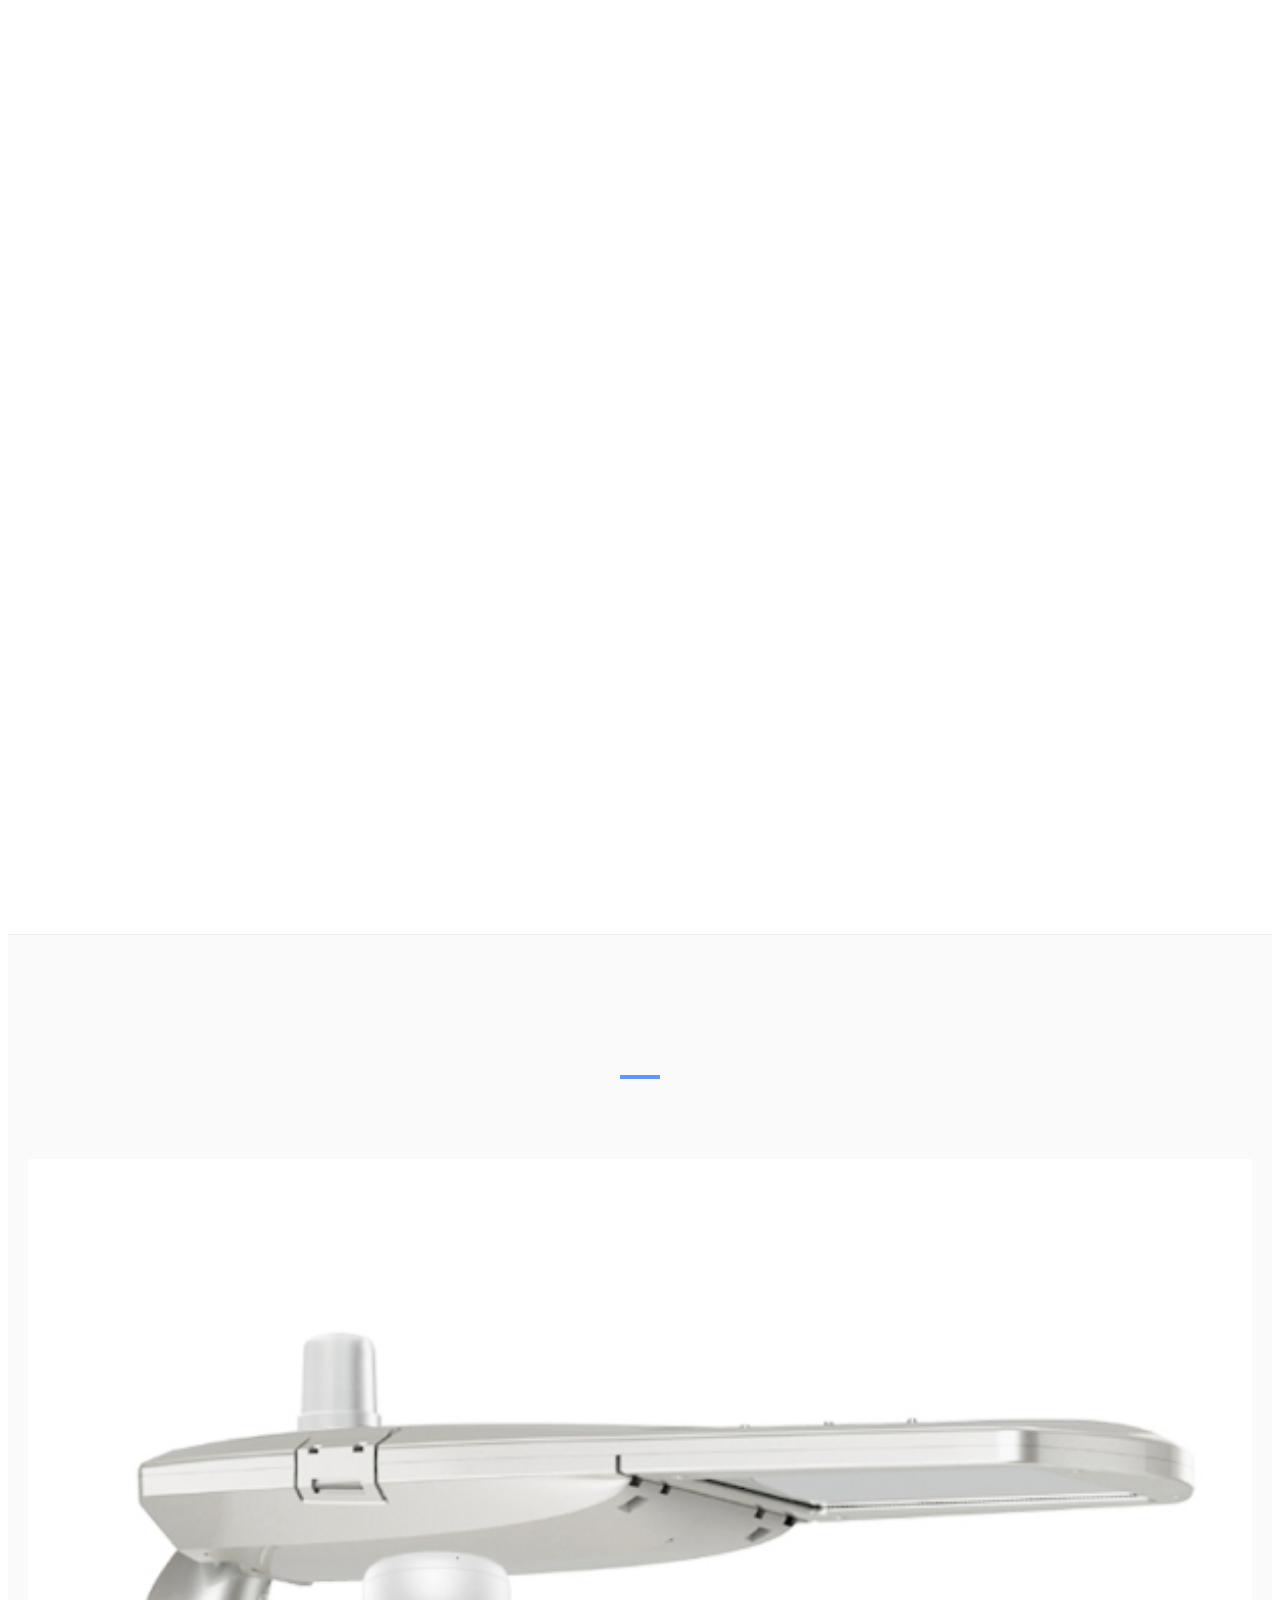
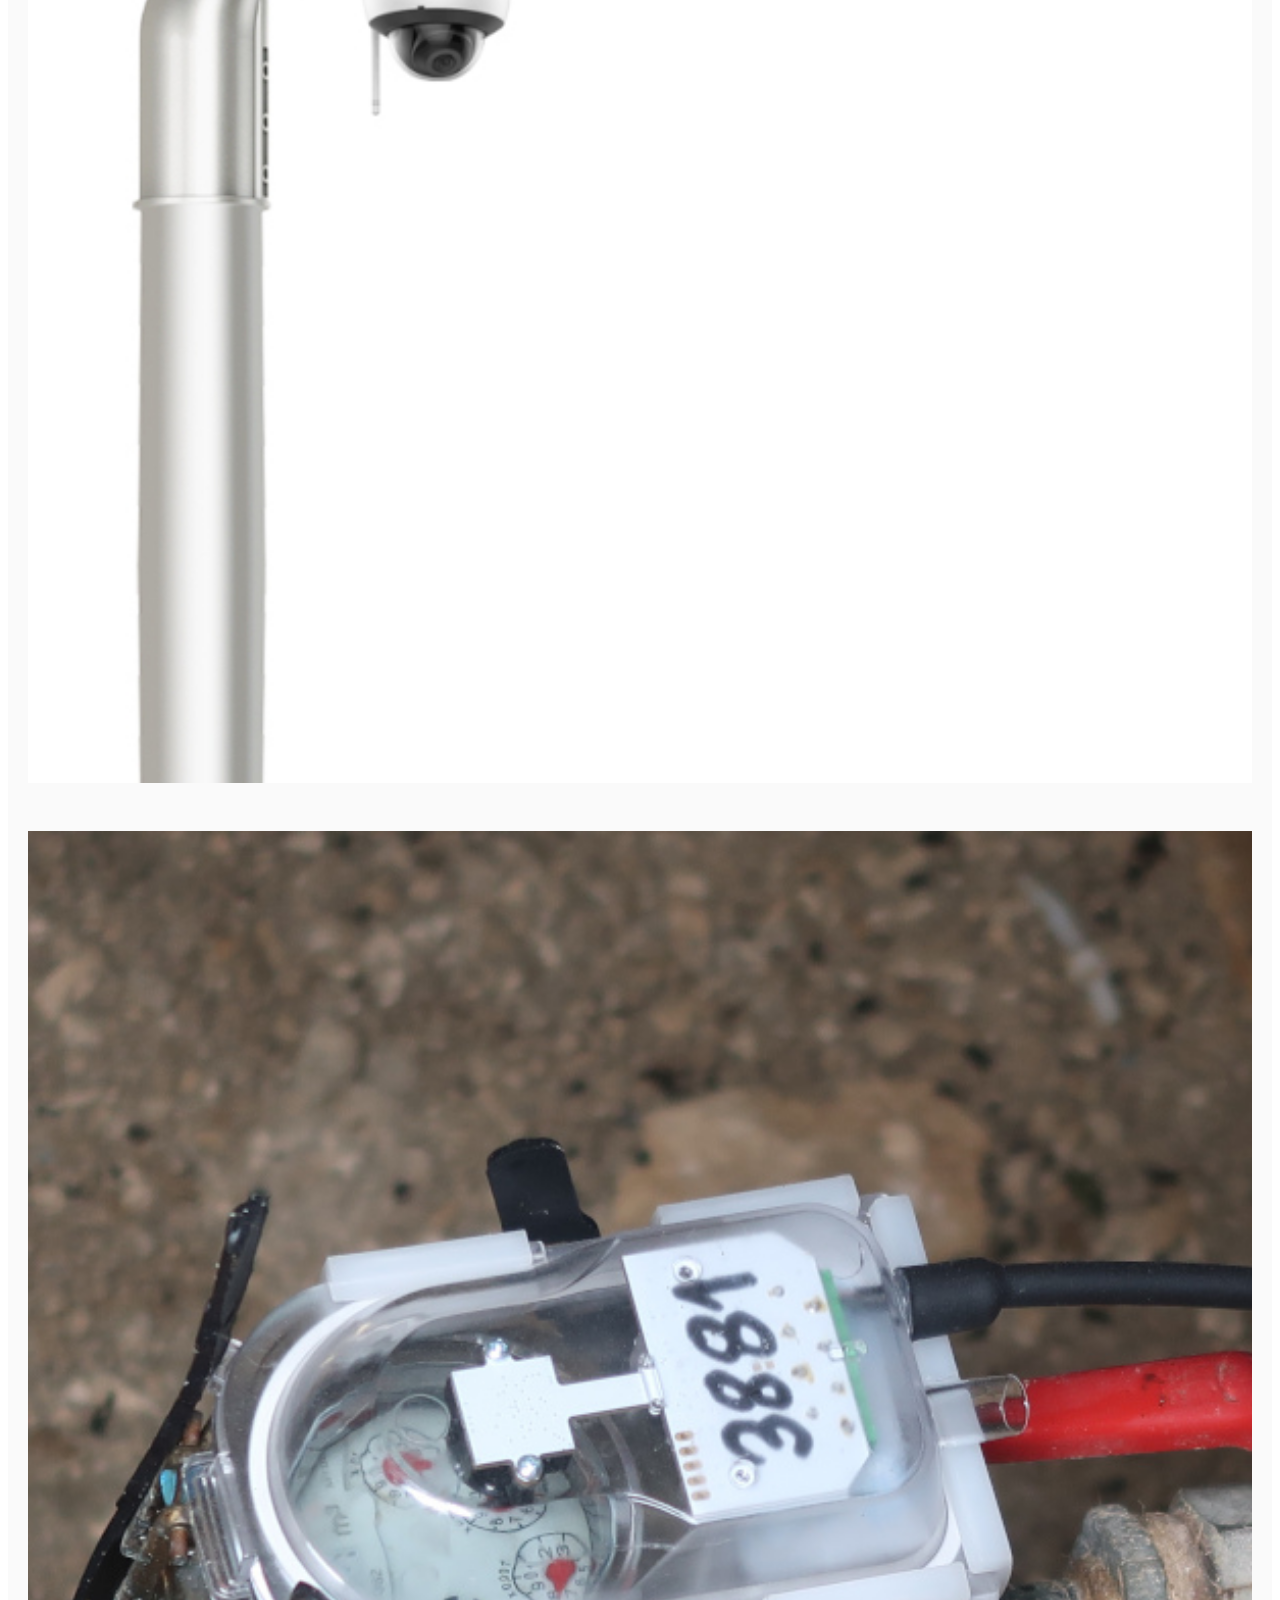
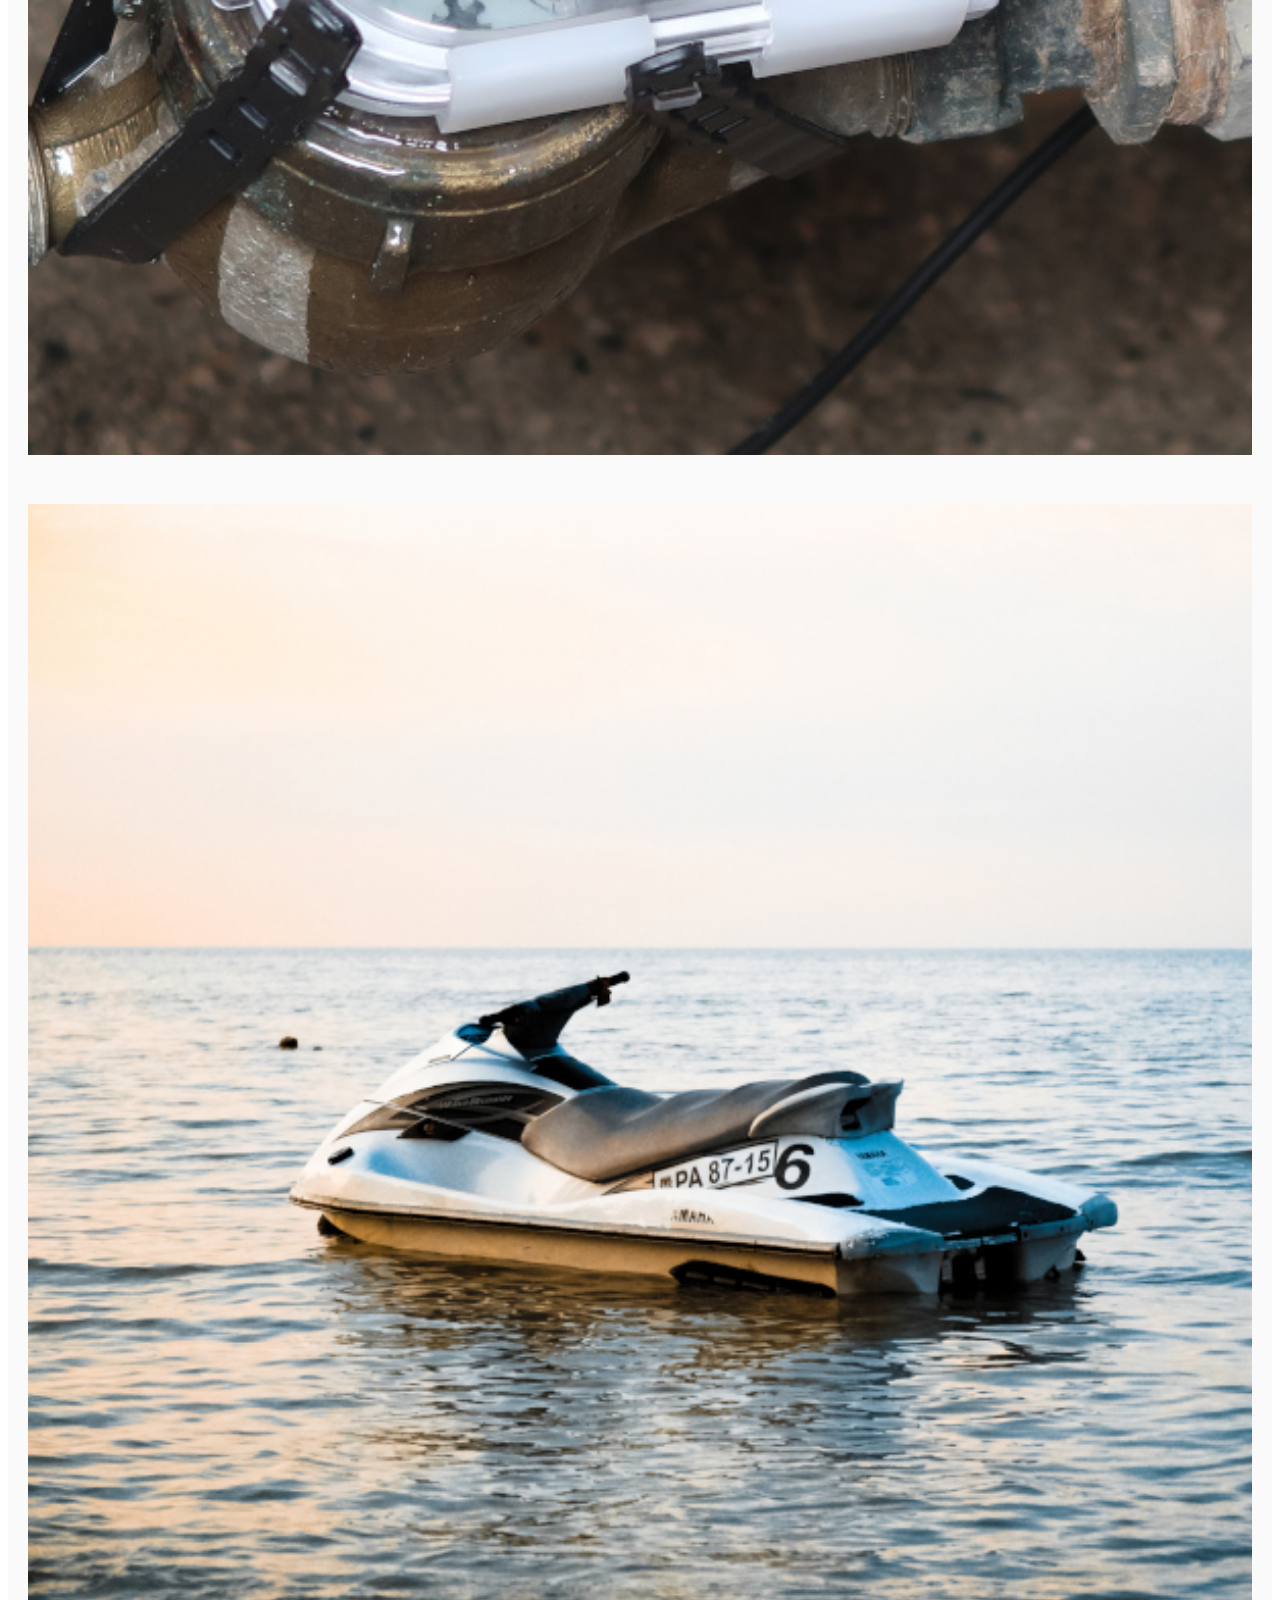
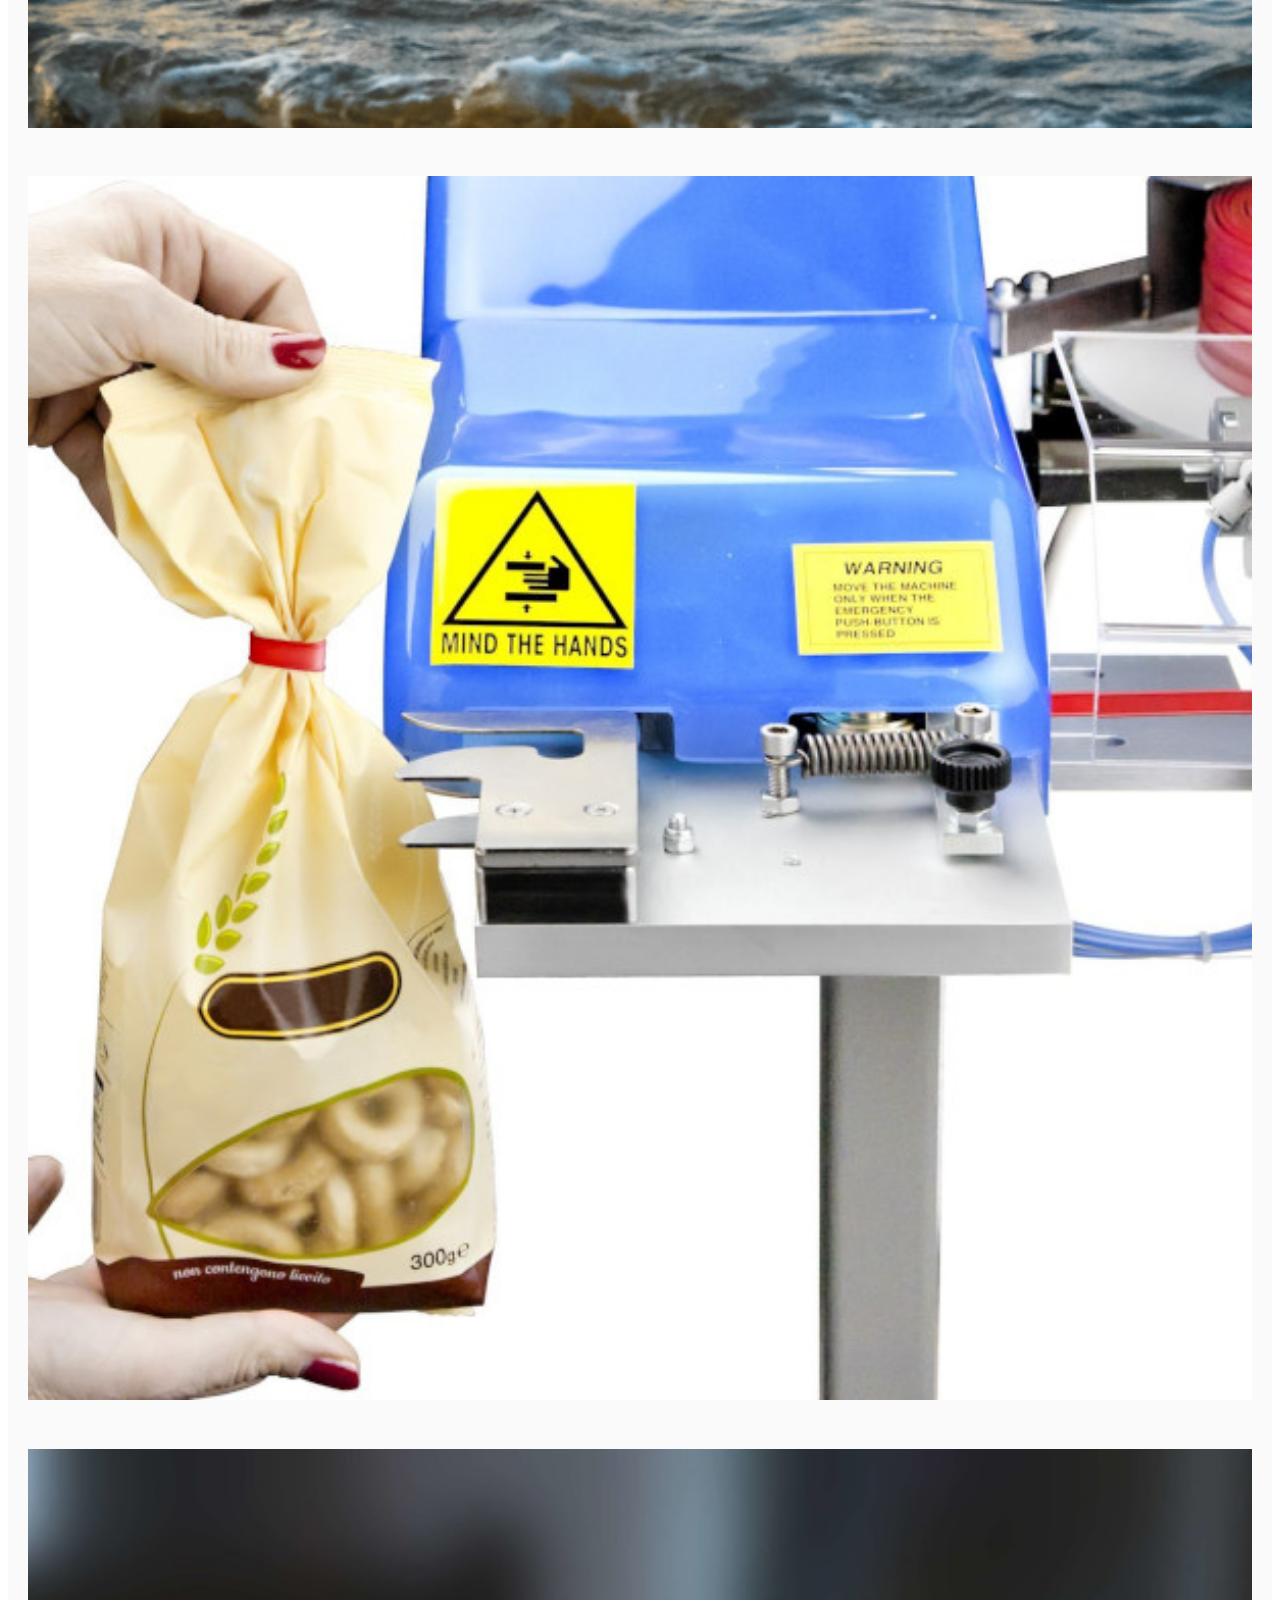
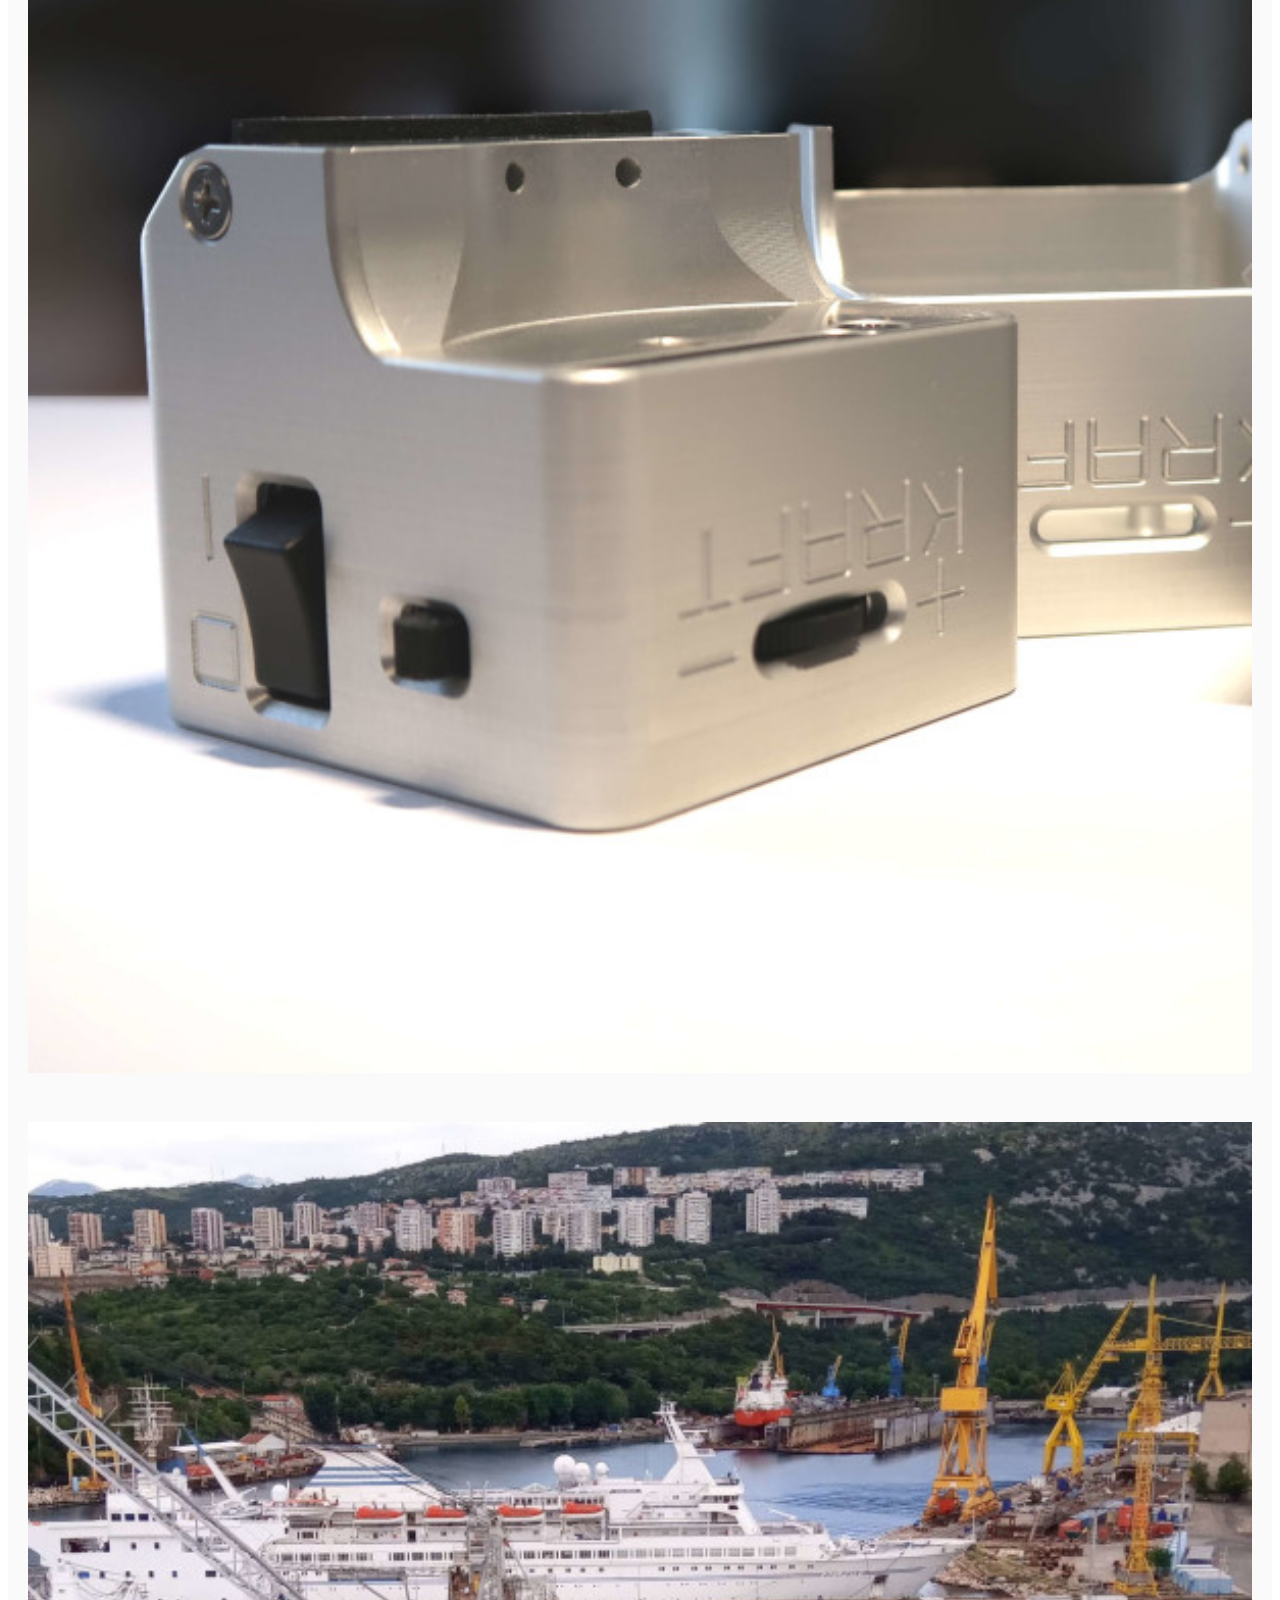
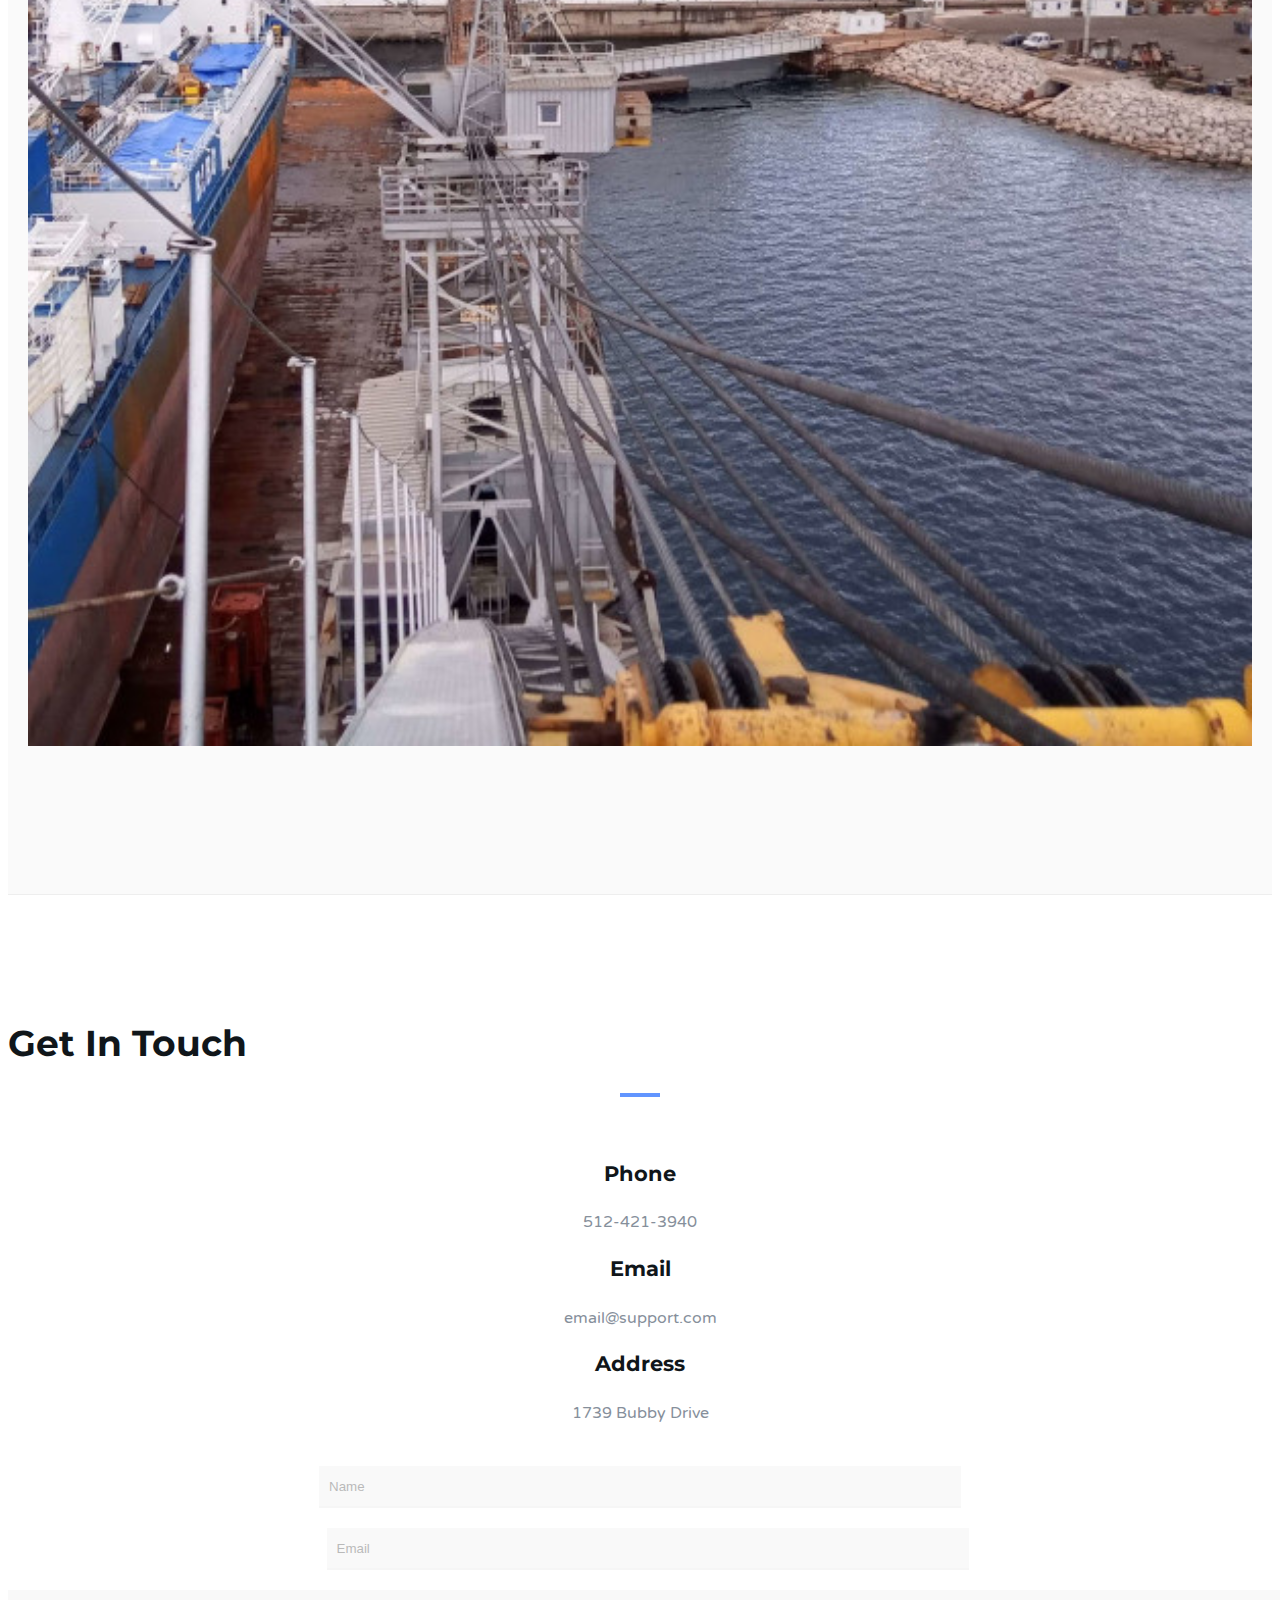
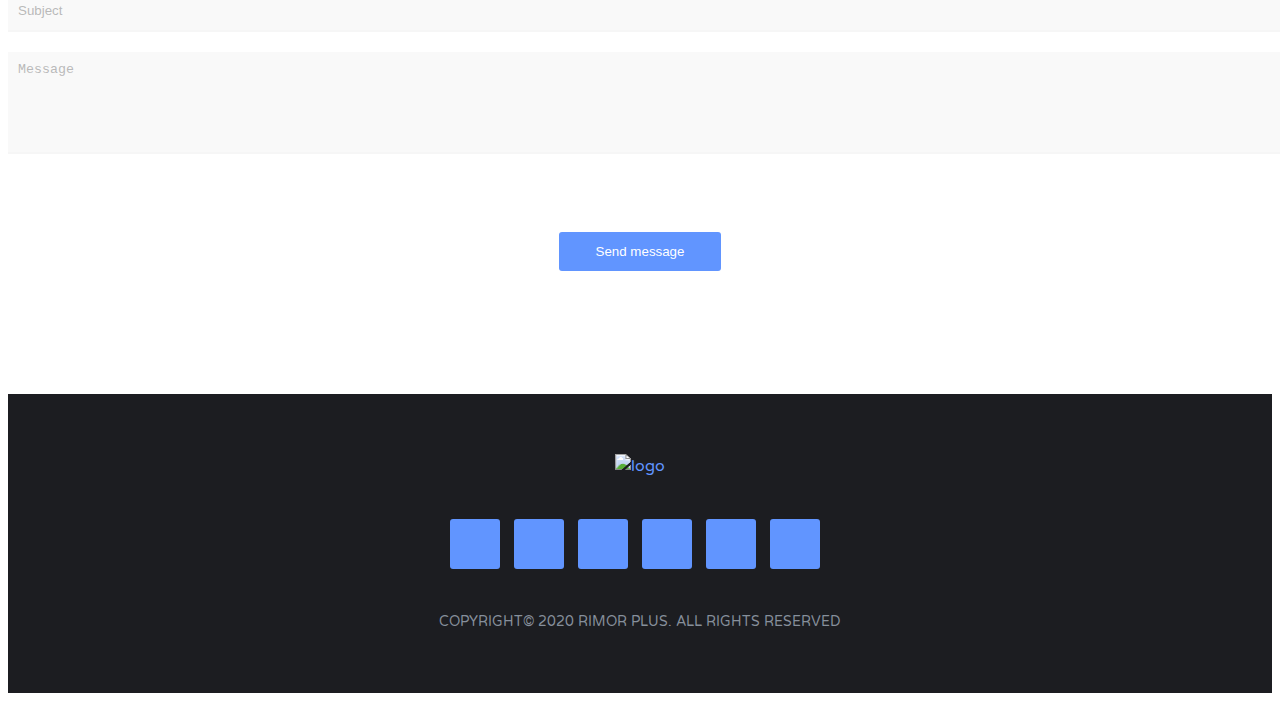
==== projects.html @ d194b01b "hotfix" ====
<!DOCTYPE html>
<html lang="en">

<head>
	<meta charset="utf-8">
	<meta http-equiv="X-UA-Compatible" content="IE=edge">
	<meta name="viewport" content="width=device-width, initial-scale=1">
	<!-- The above 3 meta tags *must* come first in the head; any other head content must come *after* these tags -->

	<title>Rimor plus ltd.</title>
	<meta name="description" lang="en" content="Electronical design, manufacturing and consulting company." />
	<meta http-equiv="Content-Language" content="en">
	<meta http-equiv="Content-Type" content="text/html; charset=utf-8" />

	<!-- Google font -->
	<link href="https://fonts.googleapis.com/css?family=Montserrat:400,700%7CVarela+Round" rel="stylesheet">

	<link rel="icon" href="img/rimorplus_logo_icon.png" type="image/png">

	<!-- Bootstrap -->
	<link type="text/css" rel="stylesheet" href="css/bootstrap.min.css" />
	<link rel="stylesheet" href="cookies-banner/cookiealert.css">

	<!-- Owl Carousel -->
	<link type="text/css" rel="stylesheet" href="css/owl.carousel.css" />
	<link type="text/css" rel="stylesheet" href="css/owl.theme.default.css" />

	<!-- Magnific Popup -->
	<link rel="stylesheet" href="css/font-awesome.min.css">

	<!-- Custom stlylesheet -->
	<link type="text/css" rel="stylesheet" href="css/style.css" />

	<!-- HTML5 shim and Respond.js for IE8 support of HTML5 elements and media queries -->
	<!-- WARNING: Respond.js doesn't work if you view the page via file:// -->
	<!--[if lt IE 9]>
		<script src="https://oss.maxcdn.com/html5shiv/3.7.3/html5shiv.min.js"></script>
		<script src="https://oss.maxcdn.com/respond/1.4.2/respond.min.js"></script>
	<![endif]-->
</head>

<body>
	<div class="alert alert-dismissible text-center cookiealert" role="alert">
		<div class="cookiealert-container">
				&#x1F36A; <span data-i18n="[html]cookies-banner"></span>

				<button type="button" class="btn btn-primary btn-sm acceptcookies" aria-label="Close" data-i18n="cookies-banner-agree">
				</button>
		</div>
	</div>
	<!-- Header -->
	<header id="home">
		<!-- Nav -->
		<nav id="nav" class="navbar nav-transparent">
			<div class="container">

				<div class="navbar-header">
					<!-- Logo -->
					<div class="navbar-brand">
						<a href="index.html">
							<img title="Rimor plus ltd." class="logo" src="img/logo-black-nav-2.png" alt="logo">
							<img title="Rimor plus ltd." class="logo-alt" src="img/logo-black-nav-2.png" alt="logo">
						</a>
					</div>
					<!-- /Logo -->

					<!-- Collapse nav button -->
					<div class="nav-collapse">
						<span></span>
					</div>
					<!-- /Collapse nav button -->
				</div>

				<!--  Main navigation  -->
				<ul class="main-nav nav navbar-nav navbar-right projects-nav">
					<li><a href="/index#home">Home</a></li>
					<li><a href="/index#service" data-i18n="navbar-services"></a></li>
					<li><a href="#projects" data-i18n="navbar-projects"></a></li>
					<li><a href="/index#about" data-i18n="navbar-about"></a></li>
					<li><a href="#contact" data-i18n="navbar-contact"></a></li>
				</ul>
				<!-- /Main navigation -->

			</div>
		</nav>
		<!-- /Nav -->

		<!-- home wrapper -->
		<div class="project-wrapper">
			<div class="container">
				<div class="row">

					<!-- home content -->
					<div class="col-md-12">
            <!-- LMS -->
            <div class="container project d-none" id="lms">

              <!-- Row -->
              <div class="row">

                <!-- why choose us content -->
                <div class="col-md-6">
                  <div class="section-header">
                    <h2 class="title" data-i18n="projects-1-title"></h2>
                  </div>
                  <p data-i18n="projects-1-text-1" class="sm-margin-top"></p>
                  <p data-i18n="projects-1-text-2" class="sm-margin-top"></p>
                  <a class="sm-margin-top" data-i18n="projects-show-more" href="#projects"></a>
                </div>
                <!-- /why choose us content -->

                <!-- About slider -->
                <div class="col-md-6">
                  <div id="lms-slider" class="owl-carousel owl-theme">
                    <img class="img-responsive img-projects" src="./img/projects/lms_1.png">
                    <img class="img-responsive img-projects" src="./img/projects/lms_2.png">
                  </div>
                </div>
                <!-- /About slider -->
              </div>
              <!-- /Row -->

            </div>
            <!-- /LMS -->

            <!-- SOB -->
            <div class="container project d-none" id="sob">

              <!-- Row -->
              <div class="row">

                <!-- why choose us content -->
                <div class="col-md-6">
                  <div class="section-header">
                    <h2 class="title" data-i18n="projects-2-title"></h2>
                  </div>
                  <p data-i18n="projects-2-text-1" class="sm-margin-top"></p>
                  <p data-i18n="projects-2-text-2" class="sm-margin-top"></p>
                  <a class="sm-margin-top" data-i18n="projects-show-more" href="#projects"></a>
                </div>
                <!-- /why choose us content -->

                <!-- About slider -->
                <div class="col-md-6">
                  <div id="sob-slider" class="owl-carousel owl-theme">
                    <img class="img-responsive img-projects" src="./img/projects/sob_1.png">
                    <img class="img-responsive img-projects" src="./img/projects/sob_2.png">
                  </div>
                </div>
                <!-- /About slider -->

              </div>
              <!-- /Row -->

            </div>
            <!-- /SOB -->

            <!-- OTOTRAK -->
            <div class="container project d-none" id="ototrak">

              <!-- Row -->
              <div class="row">

                <!-- why choose us content -->
                <div class="col-md-6">
                  <div class="section-header">
                    <h2 class="title" data-i18n="projects-3-title"></h2>
                  </div>
                  <p data-i18n="projects-3-text-1" class="sm-margin-top"></p>
                  <p data-i18n="projects-3-text-2" class="sm-margin-top"></p>
                  <a class="sm-margin-top" data-i18n="projects-show-more" href="#projects"></a>
                </div>
                <!-- /why choose us content -->

                <!-- About slider -->
                <div class="col-md-6">
                  <div id="ototrak-slider" class="owl-carousel owl-theme">
                    <img class="img-responsive img-projects" src="./img/projects/ototrak_1.jpg">
                    <img class="img-responsive img-projects" src="./img/projects/ototrak_2.png">
                  </div>
                </div>
                <!-- /About slider -->

              </div>
              <!-- /Row -->

            </div>
            <!-- /OTOTRAK -->

            <!-- Packaging machine -->
            <div class="container project d-none" id="packaging_machine">

              <!-- Row -->
              <div class="row">

                <!-- why choose us content -->
                <div class="col-md-6">
                  <div class="section-header">
                    <h2 class="title" data-i18n="projects-4-title"></h2>
                  </div>
                  <p data-i18n="projects-4-text-1" class="sm-margin-top"></p>
                  <p data-i18n="projects-4-text-2" class="sm-margin-top"></p>
                  <a class="sm-margin-top" data-i18n="projects-show-more" href="#projects"></a>
                </div>
                <!-- /why choose us content -->

                <!-- About slider -->
                <div class="col-md-6">
                  <div id="packaging_machine-slider" class="owl-carousel owl-theme">
                    <img class="img-responsive img-projects" src="./img/projects/packaging_machine_1.jpg">
                    <img class="img-responsive img-projects" src="./img/projects/packaging_machine_2.jpg">
                  </div>
                </div>
                <!-- /About slider -->

              </div>
              <!-- /Row -->

            </div>
            <!-- /Packaging machine -->

            <!-- MTV -->
            <div class="container project d-none" id="mtv">

              <!-- Row -->
              <div class="row">

                <!-- why choose us content -->
                <div class="col-md-6">
                  <div class="section-header">
                    <h2 class="title" data-i18n="projects-6-title"></h2>
                  </div>
                  <p data-i18n="projects-6-text-1" class="sm-margin-top"></p>
                  <p data-i18n="projects-6-text-2" class="sm-margin-top"></p>
                  <a class="sm-margin-top" data-i18n="projects-show-more" href="#projects"></a>
                </div>
                <!-- /why choose us content -->

                <!-- About slider -->
                <div class="col-md-6">
                  <div id="mtv-slider" class="owl-carousel owl-theme">
                    <img class="img-responsive img-projects" src="./img/projects/mtv_1.jpg">
                    <img class="img-responsive img-projects" src="./img/projects/mtv_2.jpg">
                  </div>
                </div>
                <!-- /About slider -->

              </div>
              <!-- /Row -->

            </div>
            <!-- /MTV -->

            <!-- INDUSTRY -->
            <div class="container project d-none" id="industry">

              <!-- Row -->
              <div class="row">

                <!-- why choose us content -->
                <div class="col-md-6">
                  <div class="section-header">
                    <h2 class="title" data-i18n="projects-6-title"></h2>
                  </div>
                  <p data-i18n="projects-6-text-1" class="sm-margin-top"></p>
                  <p data-i18n="projects-6-text-2" class="sm-margin-top"></p>
                  <a class="sm-margin-top" data-i18n="projects-show-more" href="#projects"></a>
                </div>
                <!-- /why choose us content -->

                <!-- About slider -->
                <div class="col-md-6">
                  <div id="industry-slider" class="owl-carousel owl-theme">
                    <img class="img-responsive img-projects" src="./img/projects/industry_1.jpg">
										<img class="img-responsive img-projects" src="./img/projects/industry_2.jpg">
										<img class="img-responsive img-projects" src="./img/projects/industry_3.jpg">
                  </div>
                </div>
                <!-- /About slider -->

              </div>
              <!-- /Row -->

						</div>
						<!-- /INDUSTRY -->
					</div>
					<!-- /home content -->

				</div>
			</div>
		</div>
		<!-- /home wrapper -->

	</header>
	<!-- /Header -->

	<!-- Portfolio -->
	<div id="projects" class="section md-padding bg-grey">

		<!-- Container -->
		<div class="container">

			<!-- Row -->
			<div class="row">

				<!-- Section header -->
				<div class="section-header text-center">
					<h2 class="title" data-i18n="projects-title"></h2>
				</div>
				<!-- /Section header -->

				<!-- Work -->
				<div class="col-md-4 col-xs-12 work">
					<img class="img-responsive" src="./img/projects/lms_landing.jpg" alt="">
					<div class="overlay"></div>
					<div class="work-content">
						<span data-i18n="projects-1-title"></span>
						<h3 data-i18n="projects-1-subtitle"></h3>
						<div class="project-link work-link">
							<a onclick="changeProject('lms')"><i class="fa fa-external-link"></i></a>
						</div>
					</div>
				</div>
				<!-- /Work -->

				<!-- Work -->
				<div class="col-md-4 col-xs-12 work">
					<img class="img-responsive" src="./img/projects/sob_landing_1.JPG" alt="">
					<div class="overlay"></div>
					<div class="work-content">
						<span data-i18n="projects-2-title"></span>
						<h3 data-i18n="projects-2-subtitle"></h3>
						<div class="project-link work-link">
							<a onclick="changeProject('sob')"><i class="fa fa-external-link"></i></a>
						</div>
					</div>
				</div>
				<!-- /Work -->

				<!-- Work -->
				<div class="col-md-4 col-xs-12 work">
					<img class="img-responsive" src="./img/projects/ototrak_landing_2_1.jpg" alt="">
					<div class="overlay"></div>
					<div class="work-content">
						<span data-i18n="projects-3-title"></span>
						<h3 data-i18n="projects-3-subtitle"></h3>
						<div class="project-link work-link">
							<a onclick="changeProject('ototrak')"><i class="fa fa-external-link"></i></a>
						</div>
					</div>
				</div>
				<!-- /Work -->

				<!-- Work -->
				<div class="col-md-4 col-xs-12 work">
					<img class="img-responsive" src="./img/projects/packaging_machine_landing_1.jpg" alt="">
					<div class="overlay"></div>
					<div class="work-content">
						<span data-i18n="projects-4-title"></span>
						<h3 data-i18n="projects-4-subtitle"></h3>
						<div class="project-link work-link">
							<a onclick="changeProject('packaging_machine')"><i class="fa fa-external-link"></i></a>
						</div>
					</div>
				</div>
				<!-- /Work -->

				<!-- Work -->
				<div class="col-md-4 col-xs-12 work">
					<img class="img-responsive" src="./img/projects/mtv_landing_1.JPG" alt="">
					<div class="overlay"></div>
					<div class="work-content">
						<span data-i18n="projects-5-title"></span>
						<h3 data-i18n="projects-5-subtitle"></h3>
						<div class="project-link work-link">
							<a onclick="changeProject('mtv')"><i class="fa fa-external-link"></i></a>
						</div>
					</div>
				</div>
				<!-- /Work -->

				<!-- Work -->
				<div class="col-md-4 col-xs-12 work">
					<img class="img-responsive" src="./img/projects/industry_landing_1_1.jpg" alt="">
					<div class="overlay"></div>
					<div class="work-content">
						<span data-i18n="projects-6-title"></span>
						<h3 data-i18n="projects-6-subtitle"></h3>
						<div class="project-link work-link">
							<a onclick="changeProject('industry')"><i class="fa fa-external-link"></i></a>
						</div>
					</div>
				</div>
				<!-- /Work -->

			</div>
			<!-- /Row -->

		</div>
		<!-- /Container -->

	</div>
	<!-- /Portfolio -->

	<!-- Contact -->
	<div id="contact" class="section md-padding">

		<!-- Container -->
		<div class="container">

			<!-- Row -->
			<div class="row">

				<!-- Section-header -->
				<div class="section-header text-center">
					<h2 class="title">Get in touch</h2>
				</div>
				<!-- /Section-header -->

				<!-- contact -->
				<div class="col-sm-4">
					<div class="contact">
						<i class="fa fa-phone"></i>
						<h3>Phone</h3>
						<p>512-421-3940</p>
					</div>
				</div>
				<!-- /contact -->

				<!-- contact -->
				<div class="col-sm-4">
					<div class="contact">
						<i class="fa fa-envelope"></i>
						<h3>Email</h3>
						<p>email@support.com</p>
					</div>
				</div>
				<!-- /contact -->

				<!-- contact -->
				<div class="col-sm-4">
					<div class="contact">
						<i class="fa fa-map-marker"></i>
						<h3>Address</h3>
						<p>1739 Bubby Drive</p>
					</div>
				</div>
				<!-- /contact -->

				<!-- contact form -->
				<div class="col-md-8 col-md-offset-2">
					<form class="contact-form" id="contact-form">
						<input type="text" class="input" placeholder="Name">
						<input type="email" class="input" placeholder="Email">
						<input type="text" class="input" placeholder="Subject">
						<textarea class="input" placeholder="Message"></textarea>
						<div class="recaptcha-center">
							<div class="g-recaptcha" data-sitekey="6Lf2J_YUAAAAAHfPJSQoVTcfIT7bWQa4hBZnJ15b" data-callback="correctCaptcha"></div>
						</div>
						<button type="submit" class="main-btn" data-i18n="contact-send">Send message</button>
					</form>
				</div>
				<!-- /contact form -->

			</div>
			<!-- /Row -->

		</div>
		<!-- /Container -->

	</div>
	<!-- /Contact -->


	<!-- Footer -->
	<footer id="footer" class="sm-padding bg-dark">

		<!-- Container -->
		<div class="container">

			<!-- Row -->
			<div class="row">

				<div class="col-md-12">

					<!-- footer logo -->
					<div class="footer-logo">
						<a href="index.html"><img src="img/logo-white.png" alt="logo"></a>
					</div>
					<!-- /footer logo -->

					<!-- footer follow -->
					<ul class="footer-follow">
						<li><a href="#"><i class="fa fa-facebook"></i></a></li>
						<li><a href="#"><i class="fa fa-twitter"></i></a></li>
						<li><a href="#"><i class="fa fa-google-plus"></i></a></li>
						<li><a href="#"><i class="fa fa-instagram"></i></a></li>
						<li><a href="#"><i class="fa fa-linkedin"></i></a></li>
						<li><a href="#"><i class="fa fa-youtube"></i></a></li>
					</ul>
					<!-- /footer follow -->

					<!-- footer copyright -->
					<div class="footer-copyright">
						<p>Copyright© 2020 Rimor plus. All Rights Reserved</p>
					</div>
					<!-- /footer copyright -->

				</div>

			</div>
			<!-- /Row -->

		</div>
		<!-- /Container -->

	</footer>
	<!-- /Footer -->

	<!-- Back to top -->
	<div id="back-to-top"></div>
	<!-- /Back to top -->

	<!-- Preloader -->
	<div id="preloader">
		<div class="preloader">
			<span></span>
			<span></span>
			<span></span>
			<span></span>
		</div>
	</div>
	<!-- /Preloader -->

	<!-- jQuery Plugins -->
	<script type="text/javascript" src="js/jquery.min.js"></script>
	<script type="text/javascript" src="js/bootstrap.min.js"></script>
	<script type="text/javascript" src="js/owl.carousel.min.js"></script>
	<script type="text/javascript" src="js/jquery.magnific-popup.js"></script>
	<script type="text/javascript" src="js/main.js"></script>

	<script src="https://cdnjs.cloudflare.com/ajax/libs/jquery.i18n/1.0.7/jquery.i18n.min.js"></script>
	<script src="https://cdnjs.cloudflare.com/ajax/libs/jquery.i18n/1.0.7/jquery.i18n.messagestore.min.js"></script>
	<script src="https://cdnjs.cloudflare.com/ajax/libs/jquery.i18n/1.0.7/jquery.i18n.fallbacks.min.js"></script>
	<script src="https://cdnjs.cloudflare.com/ajax/libs/jquery.i18n/1.0.7/jquery.i18n.parser.min.js"></script>
	<script src="https://cdnjs.cloudflare.com/ajax/libs/jquery.i18n/1.0.7/jquery.i18n.emitter.min.js"></script>
	<script src="https://cdnjs.cloudflare.com/ajax/libs/jquery.i18n/1.0.7/jquery.i18n.emitter.bidi.min.js"></script>
	<script src="https://cdnjs.cloudflare.com/ajax/libs/jquery.i18n/1.0.7/jquery.i18n.language.min.js"></script>
	<script src="https://cdnjs.cloudflare.com/ajax/libs/jquery-cookie/1.4.1/jquery.cookie.min.js"></script>
	<script src="https://www.google.com/recaptcha/api.js" async defer></script>
	<script src="cookies-banner/cookiealert.js"></script>

	<script type="text/javascript">
		$.i18n().load({
					en: 'i18n/en.json'
			}).done(function() {
					$('html').i18n();
			});

			$.i18n({
					locale: 'en'
			});

			document.querySelectorAll('a[href^="#"]').forEach(anchor => {
					anchor.addEventListener('click', function (e) {
							e.preventDefault();

							document.querySelector(this.getAttribute('href')).scrollIntoView({
									behavior: 'smooth'
							});
					});
			});


			$( "#contact-form" ).submit(function( event ) {
        event.preventDefault();

        var data = {};
        $.each($('#contact-form').serializeArray(), function(i, field) {
            data[field.name] = field.value;
        });

        sendContact(data);
    });

    function sendContact(data) {
        jQuery.ajax({
            url: "mailer.php",
            data: data,
            type: "POST",
            success:function(response){

                response = JSON.parse(response);

                if (response["type"] === "success") {
                    disableContactSubmit();
                    $("#contact-us-success").fadeIn(1000);
                    setTimeout(function() {
                        $("#contact-us-success").fadeOut(1000);
                        enableContactSubmit();
                    }, 6000)
                } else if (response["type"] === "error") {
                    $("#contact-us-error").fadeIn(1000);
                    setTimeout(function() {
                        $("#contact-us-error").fadeOut(1000);
                    }, 6000)
                } else if (response["type"] === "recaptcha error") {
                    $("#contact-us-recaptcha-error").fadeIn(1000);
                    setTimeout(function() {
                        $("#contact-us-recaptcha-error").fadeOut(1000);
                    }, 6000)
                }

                window.grecaptcha.reset();
            },
            error:function (response){
                $("#contact-us-error").fadeIn(1000);
                setTimeout(function() {
                    $("#contact-us-error").fadeOut(1000);
                }, 6000)

                window.grecaptcha.reset();
            }
        });
    }

    function correctCaptcha() {
        enableContactSubmit();
    }

    function disableContactSubmit() {
        $("#contact-form").each(function() {
            $(this).find(':input[type="submit"]').prop('disabled', true);
        });
    }

    function enableContactSubmit() {
        $("#contact-form").each(function() {
            $(this).find(':input[type="submit"]').prop('disabled', false);
        });
    }

		$(document).ready(function() {
			disableContactSubmit();
    })

    $.urlParam = function(name){
        var results = new RegExp('[\?&]' + name + '=([^&#]*)').exec(window.location.href);
        if (results==null){
        return null;
        }
        else{
        return results[1] || null;
        }
    }

    function setProject(id) {
      var project = $('.project-active')[0];

      if (project) {
        $(project).removeClass('project-active');

        $(project).fadeOut(300);
      }

      setTimeout(function() {
        $('#' + id).fadeIn(500);
        $('#' + id).addClass('project-active');
      }, 1000)

      $('#'+ id +'-slider').owlCarousel({
        center: true,
        items:1,
        loop:true,
        margin:15,
        nav: true,
        navText : ['<i class="fa fa-angle-left"></i>','<i class="fa fa-angle-right"></i>'],
        dots : true,
        autoplay : true,
        animateOut: 'fadeOut'
      });
    }

    if ($.urlParam('project').length) {
      setProject($.urlParam('project'));
    } else {
      setProject('lms');
    }

    function changeProject(id) {
      window.scrollTo({top: 0, behavior: 'smooth'});

      setTimeout(function() {
        setProject(id);
      }, 1000);
    }
	</script>
</body>

</html>
---- css/style.css ----
/*
Theme Name:
Author: yaminncco

Colors:
	Body 		  : #868F9B
	Headers 	: #10161A
	Primary 	: #6195FF
	Dark      : #FCFCFF
	Grey 		  : #F4F4F4 #FAFAFA #EEE

Fonts: Montserrat Varela Round

Table OF Contents
------------------------------------
1 > General
2 > Logo
3 > Navigation
4 > Header
5 > About
6 > Portfolio
7 > Services
8 >  Why choose us
9 >  Numbers
10 > Pricing
11 > Testimonial
12 > Team
13 > Blog
14 > Blog post
15 > Blog sidebar
16 > Contact
17 > Footer
18 > Responsive
19 > Owl theme
20 > Back to top
21 > Preloader

------------------------------------*/

/*------------------------------------*\
	General
\*------------------------------------*/


/* -- typography -- */

body {
    font-family: 'Varela Round', sans-serif;
    font-size: 16px;
    line-height: 1.6;
    overflow-x: hidden;
    color: #868F9B;
}

h1, h2, h3, h4, h5, h6 {
    font-family: 'Montserrat', sans-serif;
    font-weight: 700;
    margin-top: 0px;
    margin-bottom: 20px;
    color: #10161A;
}

h1 {
    font-size: 54px;
}

h2 {
    font-size: 36px;
}

h3 {
    font-size: 21px;
}

h4 {
    font-size: 18px;
}

h5 {
    font-size: 16px;
}

a {
    color: #6195FF;
    text-decoration: none;
    -webkit-transition: 0.2s opacity;
    transition: 0.2s opacity;
}

a:hover, a:focus {
    text-decoration: none;
    outline: none;
    opacity: 0.8;
    color: #6195FF;
}

.main-color {
    color: #6195FF;
}

.white-text {
    color: #FFF;
}

::-moz-selection {
    background-color: #6195FF;
    color: #FFF;
}

::selection {
    background-color: #6195FF;
    color: #FFF;
}

ul, ol {
    margin: 0;
    padding: 0;
    list-style: none
}

/* -- section  -- */

.section {
    position: relative;
}

.md-padding {
    padding-top: 120px;
    padding-bottom: 120px;
}

.sm-padding {
    padding-top: 60px;
    padding-bottom: 60px;
}


/* --  background section  -- */

.bg-grey {
    background-color: #FAFAFA;
    border-top: 1px solid #EEE;
    border-bottom: 1px solid #EEE;
}

.bg-dark {
    background-color: #1C1D21;
}


/* --  background image section  -- */

.bg-img {
    position: absolute;
    left: 0;
    top: 0;
    right: 0;
    bottom: 0;
    z-index: -1;
    background-position: center;
    background-size: cover;
    background-attachment: fixed;
}

.bg-img .overlay {
    position: absolute;
    left: 0;
    top: 0;
    right: 0;
    bottom: 0;
    opacity: .8;
    background: #1C1D21;
}


/* --  section header  -- */

.section-header {
    position: relative;
    margin-bottom: 60px;
}

.section-header .title {
    text-transform: capitalize;
}

.title:after {
    content:"";
  	display:block;
  	height:4px;
  	width:40px;
  	background-color: #6195FF;
    margin-top: 20px;
}

.text-center .title:after {
    margin: 20px auto 0px;
}

/* --  Input  -- */

input[type="text"], input[type="email"], input[type="password"], input[type="number"], input[type="date"], input[type="url"], input[type="tel"], textarea {
    height: 40px;
    width: 100%;
    border: none;
	  background: #F4F4F4;
    border-bottom: 2px solid #EEE;
    color: #354052;
    padding: 0px 10px;
    opacity: 0.5;
    -webkit-transition: 0.2s border-color, 0.2s opacity;
    transition: 0.2s border-color, 0.2s opacity;
}

textarea {
    padding: 10px 10px;
    min-height: 80px;
    resize: vertical;
}

input[type="text"]:focus, input[type="email"]:focus, input[type="password"]:focus, input[type="number"]:focus, input[type="date"]:focus, input[type="url"]:focus, input[type="tel"]:focus, textarea:focus {
    border-color: #6195FF;
    opacity: 1;
}

/* --  Buttons  -- */

.main-btn, .white-btn, .outline-btn {
    display: inline-block;
    padding: 10px 35px;
    margin: 3px;
    border: 2px solid transparent;
    border-radius: 3px;
    -webkit-transition: 0.2s opacity;
    transition: 0.2s opacity;
}

.main-btn {
    background: #6195FF;
    color: #FFF!important;
}

.white-btn {
    background: #FFF;
    color: #10161A !important;
}

.outline-btn {
    background: transparent;
    color: #6195FF !important;
    border-color: #6195FF;
}

.main-btn:hover, .white-btn:hover, .outline-btn:hover {
    opacity: 0.8;
}


/*------------------------------------*\
	Logo
\*------------------------------------*/

.navbar-brand {
    padding: 0;
}

.navbar-brand .logo, .navbar-brand .logo-alt {
    max-height: 50px;
    display: block;
    padding-top: 5px;
    padding-bottom: 5px;
}

#nav:not(.nav-transparent):not(.fixed-nav) .navbar-brand .logo-alt {
	display: none;
}

#nav.nav-transparent:not(.fixed-nav) .navbar-brand .logo {
	display: none;
}

#nav.fixed-nav .navbar-brand .logo-alt {
    display: none;
}

@media only screen and (max-width: 767px) {
    #nav.nav-transparent .navbar-brand .logo-alt {
        display: none !important;
    }
    #nav.nav-transparent .navbar-brand .logo {
        display: block !important;
    }
}


/*------------------------------------*\
	Navigation
\*------------------------------------*/

#nav {
    padding: 10px 0px;
    background: #FFF;
    -webkit-transition: 0.2s padding;
    transition: 0.2s padding;
    z-index: 999;
}

#nav.navbar {
    border: none;
    border-radius: 0;
    margin-bottom: 0px;
}

#nav.fixed-nav {
    position: fixed;
    left: 0;
    right: 0;
    padding: 0px 0px;
    background-color: #FFF !important;
    border-bottom: 1px solid #EEE;
}

#nav.nav-transparent {
    background: transparent;
}


/* -- default nav -- */

@media only screen and (min-width: 768px) {
    .main-nav li {
        padding: 0px 15px;
    }
    .main-nav li a {
        font-size: 14px;
        -webkit-transition: 0.2s color;
        transition: 0.2s color;
    }
    .main-nav>li>a {
        color: #10161A;
        padding: 15px 0px;
    }
    #nav.nav-transparent:not(.fixed-nav) .main-nav>li>a {
        color: #fff;
    }
    .main-nav>li>a:hover, .main-nav>li>a:focus, .main-nav>li.active>a {
        background: transparent;
        color: #6195FF;
    }
    .main-nav>li>a:after {
        content: "";
        display: block;
        background-color: #6195FF;
        height: 2px;
        width: 0%;
        -webkit-transition: 0.2s width;
        transition: 0.2s width;
    }
    .main-nav>li>a:hover:after, .main-nav>li.active>a:after {
        width: 100%;
    }
    /* dropdown */
    .has-dropdown {
        position: relative;
    }
    .has-dropdown>a:before {
        font-family: 'FontAwesome';
        content: "\f054";
        font-size: 6px;
        margin-left: 6px;
        float: right;
        -webkit-transform: rotate(90deg);
        -ms-transform: rotate(90deg);
        transform: rotate(90deg);
        -webkit-transition: 0.2s transform;
        transition: 0.2s transform;
    }
    .dropdown {
        position: absolute;
        right: -50%;
        top: 0;
        background-color: #6195FF;
        width: 200px;
        -webkit-box-shadow: 0px 5px 5px -5px rgba(53, 64, 82, 0.2);
        box-shadow: 0px 5px 5px -5px rgba(53, 64, 82, 0.2);
        -webkit-transform: translateY(15px) translateX(50%);
        -ms-transform: translateY(15px) translateX(50%);
        transform: translateY(15px) translateX(50%);
        opacity: 0;
        visibility: hidden;
        -webkit-transition: 0.2s all;
        transition: 0.2s all;
    }
    .main-nav>.has-dropdown>.dropdown {
        top: 100%;
        right: 50%;
    }
    .main-nav>.has-dropdown>.dropdown .dropdown.dropdown-left {
        right: 150%;
    }
    .dropdown li a {
        display: block;
        color: #FFF;
        border-top: 1px solid rgba(250, 250, 250, 0.1);
        padding: 10px 0px;
    }
    .dropdown li:nth-child(1) a {
        border-top: none;
    }
    .has-dropdown:hover>.dropdown {
        opacity: 1;
        visibility: visible;
        -webkit-transform: translateY(0px) translateX(50%);
        -ms-transform: translateY(0px) translateX(50%);
        transform: translateY(0px) translateX(50%);
    }
    .has-dropdown:hover>a:before {
        -webkit-transform: rotate(0deg);
        -ms-transform: rotate(0deg);
        transform: rotate(0deg);
    }
    .nav-collapse {
        display: none;
    }
}


/* -- mobile nav -- */

@media only screen and (max-width: 767px) {
    #nav {
        padding: 0px 0px;
    }
    #nav.nav-transparent {
        background: #FFF;
    }
    .main-nav {
        position: fixed;
        right: 0;
        height: calc(100vh - 80px);
        -webkit-box-shadow: 0px 80px 0px 0px #1C1D21;
        box-shadow: 0px 80px 0px 0px #1C1D21;
        max-width: 250px;
        width: 0%;
        -webkit-transform: translateX(100%);
        -ms-transform: translateX(100%);
        transform: translateX(100%);
        margin: 0;
        overflow-y: auto;
        background: #1C1D21;
        -webkit-transition: 0.2s all;
        transition: 0.2s all;
    }
    #nav.open .main-nav {
        -webkit-transform: translateX(0%);
        -ms-transform: translateX(0%);
        transform: translateX(0%);
        width: 100%;
    }
    .main-nav li {
        border-top: 1px solid rgba(250, 250, 250, 0.1);
    }
    .main-nav li a {
        display: block;
        color: #FFF;
        -webkit-transition: 0.2s all;
        transition: 0.2s all;
    }
    .main-nav>li.active {
        border-left: 6px solid #6195FF;
    }
    .main-nav li a:hover, .main-nav li a:focus {
        background-color: #6195FF;
        color: #FFF;
        opacity: 1;
    }
    .has-dropdown>a:after {
        content: "\f054";
        font-family: 'FontAwesome';
        float: right;
        -webkit-transition: 0.2s -webkit-transform;
        transition: 0.2s -webkit-transform;
        transition: 0.2s transform;
        transition: 0.2s transform, 0.2s -webkit-transform;
    }
    .dropdown {
        opacity: 0;
        visibility: hidden;
        height: 0;
        background: rgba(250, 250, 250, 0.1);
    }
    .dropdown li a {
        padding: 6px 10px;
    }
    .has-dropdown.open-drop>a:after {
        -webkit-transform: rotate(90deg);
        -ms-transform: rotate(90deg);
        transform: rotate(90deg);
    }
    .has-dropdown.open-drop>.dropdown {
        opacity: 1;
        visibility: visible;
        height: auto;
        -webkit-transition: 0.2s all;
        transition: 0.2s all;
    }
}


/* -- nav btn collapse -- */

.nav-collapse {
    position: relative;
    float: right;
    width: 40px;
    height: 40px;
    margin-top: 5px;
    margin-right: 5px;
    cursor: pointer;
    z-index: 99999;
}

.nav-collapse span {
    display: block;
    -webkit-transform: translate(-50%, -50%);
    -ms-transform: translate(-50%, -50%);
    transform: translate(-50%, -50%);
    position: absolute;
    top: 50%;
    left: 50%;
    width: 25px;
}

.nav-collapse span:before, .nav-collapse span:after {
    content: "";
    display: block;
}

.nav-collapse span, .nav-collapse span:before, .nav-collapse span:after {
    height: 4px;
    background: #10161A;
    -webkit-transition: 0.2s all;
    transition: 0.2s all;
}

.nav-collapse span:before {
    -webkit-transform: translate(0%, 10px);
    -ms-transform: translate(0%, 10px);
    transform: translate(0%, 10px);
}

.nav-collapse span:after {
    -webkit-transform: translate(0%, -14px);
    -ms-transform: translate(0%, -14px);
    transform: translate(0%, -14px);
}

#nav.open .nav-collapse span {
    background: transparent;
}

#nav.open .nav-collapse span:before {
    -webkit-transform: translateY(0px) rotate(-135deg);
    -ms-transform: translateY(0px) rotate(-135deg);
    transform: translateY(0px) rotate(-135deg);
}

#nav.open .nav-collapse span:after {
    -webkit-transform: translateY(-4px) rotate(135deg);
    -ms-transform: translateY(-4px) rotate(135deg);
    transform: translateY(-4px) rotate(135deg);
}


/*------------------------------------*\
	Header
\*------------------------------------*/

header {
    position: relative;
}

#home {
    height: 100vh;
}

#home .home-wrapper {
    position: absolute;
    left: 0px;
    right: 0px;
    top: 50%;
    -webkit-transform: translateY(-50%);
    -ms-transform: translateY(-50%);
    transform: translateY(-50%);
    text-align: center;
}

.home-content h1 {
  text-transform: uppercase;
}
.home-content button {
  margin-top: 20px;
}

.header-wrapper h2 {
    display: inline-block;
    margin-bottom: 0px;
}

.header-wrapper .breadcrumb {
    float: right;
    background: transparent;
    margin-bottom: 0px;
}

.header-wrapper .breadcrumb .breadcrumb-item.active {
    color: #868F9B;
}

.breadcrumb>li+li:before {
    color: #868F9B;
}


/*------------------------------------*\
	About
\*------------------------------------*/

.about {
    position: relative;
    text-align: center;
    padding: 40px 20px;
    border: 1px solid #EEE;
    margin: 15px 0px;
}

.about i {
    font-size: 36px;
    color: #6195FF;
    margin-bottom: 20px;
}

.about:after {
    content: "";
    background-color: #1C1D21;
    position: absolute;
    left: 0;
    top: 0;
    bottom: 0;
    width: 0%;
    z-index: -1;
    -webkit-transition: 0.2s width;
    transition: 0.2s width;
}

.about:hover:after {
    width: 100%;
}

.about h3 {
    -webkit-transition: 0.2s color;
    transition: 0.2s color;
}

.about:hover h3 {
    color: #fff;
}


/*------------------------------------*\
	Portfolio
\*------------------------------------*/

.work {
    position: relative;
    padding: 20px;
}

.work>img {
  width: 100%;
}

.work .overlay {
    background: #1C1D21;
    position: absolute;
    top: 0px;
    left: 0px;
    right: 0px;
    bottom: 0px;
    opacity: 0;
    -webkit-transition: 0.2s opacity;
    transition: 0.2s opacity;
    -webkit-transition-delay: 0.2s;
    transition-delay: 0.2s;
}

.work:hover .overlay {
    -webkit-transition-delay: 0s;
    transition-delay: 0s;
    opacity: 0.8;
}

.work .work-content {
    position: absolute;
    left: 25px;
    right: 25px;
    top: 50%;
    text-align: center;
    -webkit-transform: translateY(-50%);
    -ms-transform: translateY(-50%);
    transform: translateY(-50%);
}

.work .work-content h3 {
    -webkit-transform: translateY(100%);
    -ms-transform: translateY(100%);
    transform: translateY(100%);
    opacity: 0;
    color: #FFF;
    margin-bottom: 10px;
    -webkit-transition: 0.2s all;
    transition: 0.2s all;
    -webkit-transition-delay: 0.1s;
    transition-delay: 0.1s;
}

.work:hover .work-content h3 {
    -webkit-transform: translateY(0%);
    -ms-transform: translateY(0%);
    transform: translateY(0%);
    opacity: 1;
    -webkit-transition-delay: 0.1s;
    transition-delay: 0.1s;
}

.work .work-content span {
    display: block;
    text-transform: uppercase;
    -webkit-transform: translateY(100%);
    -ms-transform: translateY(100%);
    transform: translateY(100%);
    opacity: 0;
    color: #6195FF;
    margin-bottom: 5px;
    -webkit-transition: 0.2s all;
    transition: 0.2s all;
    -webkit-transition-delay: 0.2s;
    transition-delay: 0.2s;
}

.work:hover .work-content span {
    -webkit-transform: translateY(0%);
    -ms-transform: translateY(0%);
    transform: translateY(0%);
    opacity: 1;
    -webkit-transition-delay: 0s;
    transition-delay: 0s;
}

.work .work-link {
    text-align: center;
    margin-top: 20px;
    opacity: 0;
    -webkit-transition: 0.2s opacity;
    transition: 0.2s opacity;
}

.work .work-link a {
    display: inline-block;
    width: 50px;
    height: 50px;
    background-color: #6195FF;
    color: #FFF;
    line-height: 50px;
    text-align: center;
}

.work:hover .work-link {
    -webkit-transition-delay: 0.2s;
    transition-delay: 0.2s;
    opacity: 1;
}


/*------------------------------------*\
	Services
\*------------------------------------*/

.service {
    height: 340px;
    position: relative;
    padding: 40px 20px 40px 70px;
    margin: 15px 0px;
    border: 1px solid #EEE;
}

.service h3 {
    height: 46px;
}

.service i {
    position: absolute;
    left: 20px;
    text-align: center;
    font-size: 32px;
    color: #6195FF;
    border-radius: 50%;
}

.service:after {
    content: "";
    background-color: #1C1D21!important;
    position: absolute;
    left: 0;
    top: 0;
    bottom: 0;
    width: 0%;
    z-index: -1;
    -webkit-transition: 0.2s width;
    transition: 0.2s width;
}

.service:hover:after {
    width: 100%;
}

.service h3 {
  -webkit-transition: 0.2s color;
  transition: 0.2s color;
}

.service:hover h3 {
    color: #fff;
}

/*------------------------------------*\
	Why choose us
\*------------------------------------*/

.feature {
    margin: 15px 0px;
}
.feature i {
    float: left;
    padding: 5px;
    border-radius: 50%;
    color: #6195FF;
    border: 1px solid #6195FF;
    margin-right: 5px;
}

/*------------------------------------*\
	Numbers
\*------------------------------------*/

.number {
    text-align: center;
    margin: 15px 0px;
}

.number i {
    color: #6195FF;
    font-size: 36px;
    margin-bottom: 20px;
}

.number h3 {
    font-size: 36px;
    margin-bottom: 10px;
}


/*------------------------------------*\
	Pricing
\*------------------------------------*/

.pricing {
    position: relative;
    text-align: center;
    border: 1px solid #EEE;
    background-color: #FFF;
    z-index: 11;
    margin: 15px 0px;
}

.pricing::after {
    content: "";
    background-color: #1C1D21;
    position: absolute;
    left: 0;
    right: 0;
    top: 0;
    height: 0%;
    z-index: -1;
    -webkit-transition: 0.2s height;
    transition: 0.2s height;
}

.pricing:hover:after {
    height: 100%;
}

.pricing .price-head {
    position: relative;
    margin-bottom: 20px;
}

.pricing .price-title {
    display: block;
    padding: 40px 0px 20px;
    text-transform: uppercase;
    -webkit-transition: 0.2s color;
    transition: 0.2s color;
}

.pricing:hover .price-title {
    color: #6195FF;
}

.pricing .price {
    position: relative;
    width: 140px;
    height: 140px;
    line-height: 140px;
    text-align: center;
    margin: auto;
    border-radius: 50%;
    border: 2px solid #6195FF;
}

.pricing .price h3 {
  font-size: 42px;
  margin: 0px;
  -webkit-transition: 0.2s color;
  transition: 0.2s color;
  -webkit-transform: translateY(-50%);
      -ms-transform: translateY(-50%);
          transform: translateY(-50%);
  top: 50%;
  position: absolute;
  left: 0;
  right: 0;
}

.pricing:hover .price h3 {
    color: #fff;
}

.pricing .duration {
    display: block;
    font-size: 14px;
    text-transform: uppercase;
    color: #10161A;
    -webkit-transition: 0.2s color;
    transition: 0.2s color;
}

.pricing:hover .duration {
    color: #fff;
}

.pricing .price-btn {
    padding-top: 20px;
    padding-bottom: 40px;
}

/*------------------------------------*\
	Testimonial
\*------------------------------------*/

.testimonial {
    margin: 15px 0px;
}

.testimonial-meta {
    position: relative;
    padding-left: 90px;
    height: 70px;
    margin-bottom: 20px;
    padding-top: 10px;
}

.testimonial img {
    position: absolute;
    left: 0;
    top: 0;
    width: 70px !important;
    height: 70px !important;
    border-radius: 50%;
}

.testimonial h3 {
    margin-bottom: 5px;
}

.testimonial span {
    font-size: 14px;
    color: #6195FF;
    text-transform: uppercase;
}


/*------------------------------------*\
	Team
\*------------------------------------*/

.team {
    position: relative;
    background-color: #F4F4F4;
    padding: 40px 20px;
    margin: 15px 0px;
}

.team::after {
    content: "";
    background-color: #1C1D21;
    position: absolute;
    left: 0;
    right: 0;
    top: 0;
    height: 0%;
    z-index: 1;
    -webkit-transition: 0.2s height;
    transition: 0.2s height;
}

.team:hover:after {
    height: 100%;
}

.team-img {
    position: relative;
    margin-bottom: 20px;
    z-index: 11;
}

.team-img>img {
  width: 100%;
}

.team .overlay {
    background: #1C1D21;
    position: absolute;
    bottom: 0;
    left: 0;
    right: 0;
    top: 0;
    opacity: 0;
    -webkit-transition: 0.2s opacity;
    transition: 0.2s opacity;
}

.team:hover .overlay {
    opacity: 0.8;
}

.team .team-content {
    text-align: center;
    position: relative;
    z-index: 11;
}

.team .team-content h3 {
    margin-bottom: 10px;
    -webkit-transition: 0.2s color;
    transition: 0.2s color;
}

.team .team-content span {
    font-size: 14px;
    text-transform: uppercase;
    -webkit-transition: 0.2s color;
    transition: 0.2s color;
}

.team:hover .team-content h3 {
    color: #FFF;
}

.team:hover .team-content span {
    color: #6195FF;
}

.team .team-social {
    position: absolute;
    top: 0;
    right: 0;
    opacity: 0;
    -webkit-transition: 0.2s opacity;
    transition: 0.2s opacity;
}

.team .team-social a {
    display: block;
    line-height: 50px;
    width: 50px;
    text-align: center;
    background-color: #6195FF;
    color: #FFF;
}

.team:hover .team-social {
    opacity: 1;
}


/*------------------------------------*\
	Blog
\*------------------------------------*/

.blog {
    background-color: #FFF;
    margin: 15px 0px;
}

.blog .blog-content {
    padding: 20px 20px 40px;
}

.blog .blog-meta {
    margin-bottom: 20px;
}

.blog .blog-meta li {
    display: inline-block;
    font-size: 14px;
    color: #10161A;
    margin-right: 10px;
}

.blog .blog-meta li i {
    color: #6195FF;
    margin-right: 5px;
}

/*------------------------------------*\
	Blog post
\*------------------------------------*/

#main .blog .blog-content {
  padding: 20px 0px 0px;
}

#main .blog {
  margin-top: 0px;
}

/* -- blog tags -- */

.blog-tags {
    margin: 40px 0px;
}

.blog-tags h5 {
    margin-bottom: 0;
    display: inline-block;
}

.blog-tags a {
    display: inline-block;
    padding: 6px 13px;
    font-size: 14px;
    margin: 2px 0px;
    background: #F4F4F4;
    color: #10161A;
}

.blog-tags a:hover {
  color: #FFF;
  background-color: #6195FF;
}

.blog-tags a i {
    margin-right: 3px;
    color: #6195FF;
}

.blog-tags a:hover i {
  color: #FFF;
}


/* -- blog author -- */

.blog-author {
    margin: 40px 0px;
}

.blog-author .media .media-left {
    padding-right: 20px;
}

.blog-author .media {
    padding: 20px;
    border: 1px solid #EEE;
}

.blog-author .media .media-heading {
    padding-bottom: 20px;
    margin-bottom: 20px;
    border-bottom: 1px solid #EEE;
}

.blog-author .media .media-heading h3 {
    display: inline-block;
    margin: 0;
    text-transform: uppercase;
}

.blog-author .media .media-heading .author-social {
  float: right;
}

.blog-author .author-social a {
    display: inline-block;
    width: 24px;
    height: 24px;
    text-align: center;
    line-height: 24px;
    border-radius: 3px;
    margin-left: 5px;
    color: #FFF;
    background-color: #6195FF;
}

/* -- blog comments -- */

.blog-comments {
    margin: 40px 0px;
}

.blog-comments .media {
    padding: 20px;
    background-color: #FFF;
    border-top: 1px solid #EEE;
    border-bottom: 0px;
    border-right: 1px solid #EEE;
    border-left: 1px solid #EEE;
    margin-top: 0px;
}

.blog-comments .media:first-child {
    border-bottom: 0px;
}

.blog-comments .media:last-child {
    border-bottom: 1px solid #EEE;
}

.blog-comments .media .media-left {
  padding-right: 20px;
}

.blog-comments .media .media-body .media-heading {
    text-transform: uppercase;
    margin-bottom:10px;
}

.blog-comments .media .media-body .media-heading .time {
    font-size: 12px;
    margin-left: 20px;
    font-weight: 400;
    color: #868F9B;
}

.blog-comments .media .media-body .media-heading .reply {
    float: right;
    margin: 0;
    font-size: 12px;
    text-transform: uppercase;
    font-weight: 400;
}

.blog-comments .media.author {
    background-color: #F4F4F4;
    border-color: #6195FF;
    border-bottom: 1px solid #6195FF;
}
.blog-comments .media.author>.media-body>.media-heading {
    color: #6195FF;
}

.blog-comments .media.author + .media {
    border-top: 0px;
}

/* blog reply form */

.reply-form {
    margin: 40px 0px;
}

.reply-form form .input, .reply-form form .input , .reply-form form textarea {
	margin-bottom:20px;
}

.reply-form form .input, .reply-form form .input {
    width: calc(50% - 10px);
    display: inline-block;
}

.reply-form form .input:nth-child(2) {
    margin-left: 15px;
}


/*------------------------------------*\
	Blog sidebar
\*------------------------------------*/

#aside .widget {
    margin-bottom: 40px;
}

.widget h3 {
  text-transform: uppercase;
}

/* -- search sidebar -- */

#aside .widget-search {
    position: relative;
}

#aside .widget-search .search-input {
    padding-right: 50px;
}

#aside .widget-search .search-btn {
    position: absolute;
    right: 0px;
	  bottom: 0px;
    width: 40px;
    height: 40px;
    border: none;
    line-height: 40px;
    background-color: transparent;
    color: #6195FF;
}

/* -- category sidebar -- */

.widget-category a {
    display: block;
    font-size: 14px;
    color: #354052;
    border-bottom: 1px solid #EEE;
    padding: 5px;
}

.widget-category a:nth-child(1) {
  border-top: 1px solid #EEE;
}

.widget-category a span {
    float: right;
    color: #6195FF;
}

.widget-category a:hover {
    color: #6195FF;
}

/* -- tags sidebar -- */

.widget-tags a {
  display: inline-block;
  padding: 6px 13px;
  font-size: 14px;
  margin: 2px 0px;
  background: #F4F4F4;
  color: #10161A;
}

.widget-tags a:hover {
  color: #FFF;
  background-color: #6195FF;
}

/* -- posts sidebar -- */

.widget-post {
    min-height: 70px;
    margin-bottom: 25px;
}

.widget-post img {
    display: block;
    float: left;
    margin-right: 10px;
    margin-top: 5px;
}

.widget-post a {
    display: block;
    color: #10161A;
}

.widget-post a:hover {
    color: #6195FF;
}

.widget-post .blog-meta {
    display: inline-block;
}

.widget-post .blog-meta li {
    display: inline-block;
    margin-right: 5px;
    color: #6195FF;
    font-size: 12px;
}

.widget-post li i {
    color: #6195FF;
    margin-right: 5px;
}



/*------------------------------------*\
	Contact
\*------------------------------------*/

.contact {
    margin: 15px 0px;
    text-align: center;
}

.contact i {
    font-size: 36px;
    color: #6195FF;
    margin-bottom: 20px;
}

.contact-form {
    text-align: center;
    margin-top: 40px;
}

.contact-form .input {
    margin-bottom: 20px;
}


.contact-form .input:nth-child(1), .contact-form .input:nth-child(2) {
    width: calc(50% - 10px);
}

.contact-form .input:nth-child(2) {
    margin-left: 15px;
}

/*------------------------------------*\
	Footer
\*------------------------------------*/

#footer {
    position: relative;
}

.footer-logo {
    text-align: center;
    margin-bottom: 40px;
}

.footer-logo>a>img {
    max-height: 80px;
}

.footer-follow {
    text-align: center;
    margin-bottom: 20px;
}

.footer-follow li {
    display: inline-block;
    margin-right: 10px;
    margin-bottom: 13px;
}

.footer-follow li a {
  display: inline-block;
  width: 50px;
  height: 50px;
  line-height: 50px;
  text-align: center;
  border-radius: 3px;
  background-color: #6195FF;
  color:#FFF;
}

.footer-copyright p {
    text-align: center;
    font-size: 14px;
    text-transform: uppercase;
    margin: 0;
}


/*------------------------------------*\
	Responsive
\*------------------------------------*/


@media only screen and (max-width: 991px) {}

@media only screen and (max-width: 767px) {
  .section-header h2.title {
  		font-size:31.5px;
	}

  .main-btn , .default-btn , .outline-btn , .white-btn  {
  		padding: 8px 22px;
  		font-size:14px;
	}

  .home-content h1 {
		font-size:36px;
	}

  .header-wrapper h2 {
      margin-bottom: 20px;
      text-align: center;
      display: block;
  }

  .header-wrapper .breadcrumb {
      float: none;
      text-align: center;
  }
}

@media only screen and (max-width: 480px) {
  #portfolio [class*='col-xs'] {
		  width:100%;
	}

  #numbers [class*='col-xs'] {
		  width:100%;
	}

  .contact-form .input:nth-child(1), .contact-form .input:nth-child(2) {
      width: 100%;
  }
  .contact-form .input:nth-child(2) {
      margin-left: 0px;
  }

  .reply-form form .input, .reply-form form .input {
      width: 100%;
  }
  .reply-form form .input:nth-child(2) {
      margin-left: 0px;
  }

  .navbar-brand .logo, .navbar-brand .logo-alt {
      max-height: 50px;
      display: block;
      padding-top: 10px;
      padding-bottom: 5px;
      padding-left: 10px;
  }

  .blog-author .media .media-left {
      display: block;
      padding-right: 0;
      margin-bottom: 20px;
  }
  .blog-author .media {
      text-align: center;
  }
  .blog-author .media .media-heading .author-social {
      margin-top: 10px;
      float: none;
  }
  .blog-author .media .media-left img {
      margin: auto;
  }

  .blog-comments .media .media {
      margin:0px -15px;
  }
}



/*------------------------------------*\
	Owl theme
\*------------------------------------*/

/* -- dots -- */

.owl-theme .owl-dots .owl-dot span {
    border: none;
    background: #EEE;
    -webkit-transition: 0.2s all;
    transition: 0.2s all;
}

.owl-theme .owl-dots .owl-dot:hover span {
    background: #6195FF;
}
.owl-theme .owl-dots .owl-dot.active span {
	  background: #6195FF;
	  width:20px;
}

/* -- nav -- */

.owl-theme .owl-nav {
    opacity: 0;
    -webkit-transition: 0.2s opacity;
    transition: 0.2s opacity;
}

.owl-theme:hover .owl-nav {
    opacity: 1;
}

.owl-theme .owl-nav [class*='owl-'] {
    position: absolute;
    top: 50%;
    -webkit-transform: translateY(-50%);
        -ms-transform: translateY(-50%);
            transform: translateY(-50%);
    background: #1C1D21;
    color: #FFF;
  	padding: 0px;
  	width: 50px;
  	height: 50px;
  	border-radius:3px;
  	line-height: 50px;
  	margin: 0;
}

.owl-theme .owl-prev {
    left: 0px;
}

.owl-theme .owl-next {
    right: 0px;
}

.owl-theme .owl-nav [class*='owl-']:hover {
    opacity: 0.8;
    background: #6195FF;
}


/*------------------------------------*\
	Back to top
\*------------------------------------*/

#back-to-top {
  	display:none;
  	position: fixed;
  	bottom: 20px;
  	right: 20px;
  	width: 50px;
  	height: 50px;
  	line-height: 50px;
  	text-align: center;
  	background: #6195FF;
  	border-radius:3px;
  	color: #FFF;
  	z-index: 9999;
    -webkit-transition: 0.2s opacity;
    transition: 0.2s opacity;
  	cursor: pointer;
}

#back-to-top:after {
    content: "\f106";
    font-family: 'FontAwesome';
}

#back-to-top:hover {
    opacity: 0.8;
}

/*------------------------------------*\
	Preloader
\*------------------------------------*/


#preloader {
    position: fixed;
    left: 0;
    top: 0;
    bottom: 0;
    right: 0;
    background-color: #FFF;
    z-index: 99999;
}

.preloader {
    position: absolute;
    left: 50%;
    top: 50%;
    -webkit-transform: translate(-50%, -50%);
        -ms-transform: translate(-50%, -50%);
            transform: translate(-50%, -50%);
}
.preloader span {
    display: inline-block;
    background-color: #6195FF;
    width: 25px;
    height: 25px;
    -webkit-animation: 1s preload ease-in-out infinite;
            animation: preload 1s ease-in-out infinite;
    -webkit-transform: scale(0);
        -ms-transform: scale(0);
            transform: scale(0);
    border-radius:50%;
}

.preloader span:nth-child(1) {
    -webkit-animation-delay: 0s;
            animation-delay: 0s;
}

.preloader span:nth-child(2) {
    -webkit-animation-delay: 0.1s;
            animation-delay: 0.1s;
}

.preloader span:nth-child(3) {
    -webkit-animation-delay: 0.15s;
            animation-delay: 0.15s;
}

.preloader span:nth-child(4) {
    -webkit-animation-delay: 0.2s;
            animation-delay: 0.2s;
}

@-webkit-keyframes preload {
	0% {
	   -webkit-transform:scale(0);
	           transform:scale(0);
	}
  50% {
    -webkit-transform:scale(1);
            transform:scale(1);
  }
  100% {
    -webkit-transform:scale(0);
            transform:scale(0);
  }
}

@keyframes preload {
	0% {
	   -webkit-transform:scale(0);
	           transform:scale(0);
	}
  50% {
    -webkit-transform:scale(1);
            transform:scale(1);
  }
  100% {
    -webkit-transform:scale(0);
            transform:scale(0);
  }
}

/*------------------------------------*\
	My style
\*------------------------------------*/
.d-flex {
    display: flex;
}

video {
    object-fit: cover;
    width: 100vw;
    height: 100vh;
    top: 0;
    left: 0;
}

.white-bg {
    background:#ffffff;
}

.service-icon-image {
    height: 32px;
    filter: invert(54%) sepia(53%) saturate(2038%) hue-rotate(198deg) brightness(99%) contrast(103%);
}

.service a {
    position: absolute;
    bottom: 35px;
}

.carousel-item img {
    max-width: 100%;
    width: auto;
    height: 110px;
}

.carousel-item {
    margin: 10px;
    text-align: center;
}

.col-white {
     color: white!important;
}

.sm-margin-top {
    margin-top: 10px;
}

.lg-padding-top {
    padding-top: 120px;
}

.about-us-logo img {
    width: auto;
    height: 110px;
}

.img-border-radius {
    border-radius: 8px;
}

button[disabled], html input[disabled] {
    cursor: default;
    opacity: 0.8;
}

.recaptcha-center {
    text-align: center;
    margin-bottom: 20px;
}

.g-recaptcha {
    display: inline-block;
}

#home .project-wrapper {
    position: absolute;
    left: 0px;
    right: 0px;
    top: 50%;
    -webkit-transform: translateY(-50%);
    -ms-transform: translateY(-50%);
    transform: translateY(-50%);
}

.projects-nav>li>a  {
    color: #10161A!important;
}

.projects-nav>li.active>a {
    color: #6195FF!important;
}

.project {
    display: none;
}

.img-projects {
    width: auto;
    max-height: 350px!important;
}

.project-link.work-link a:hover {
    cursor: pointer;
    opacity: 0.8;
}

.carousel-overlay {
    background: #bfbfbf!important;
}

.owl-carousel .owl-stage {
    display: flex;
    align-items: center;
}

.owl-carousel .caption {
    text-align: center;
}

.owl-item {
    text-align: -webkit-center;
}

.container.project .row > .col-md-6 {
    padding-right: 70px;
}

.container.project .row .col-md-6 > .owl-carousel {
    padding-top: 60px;
}
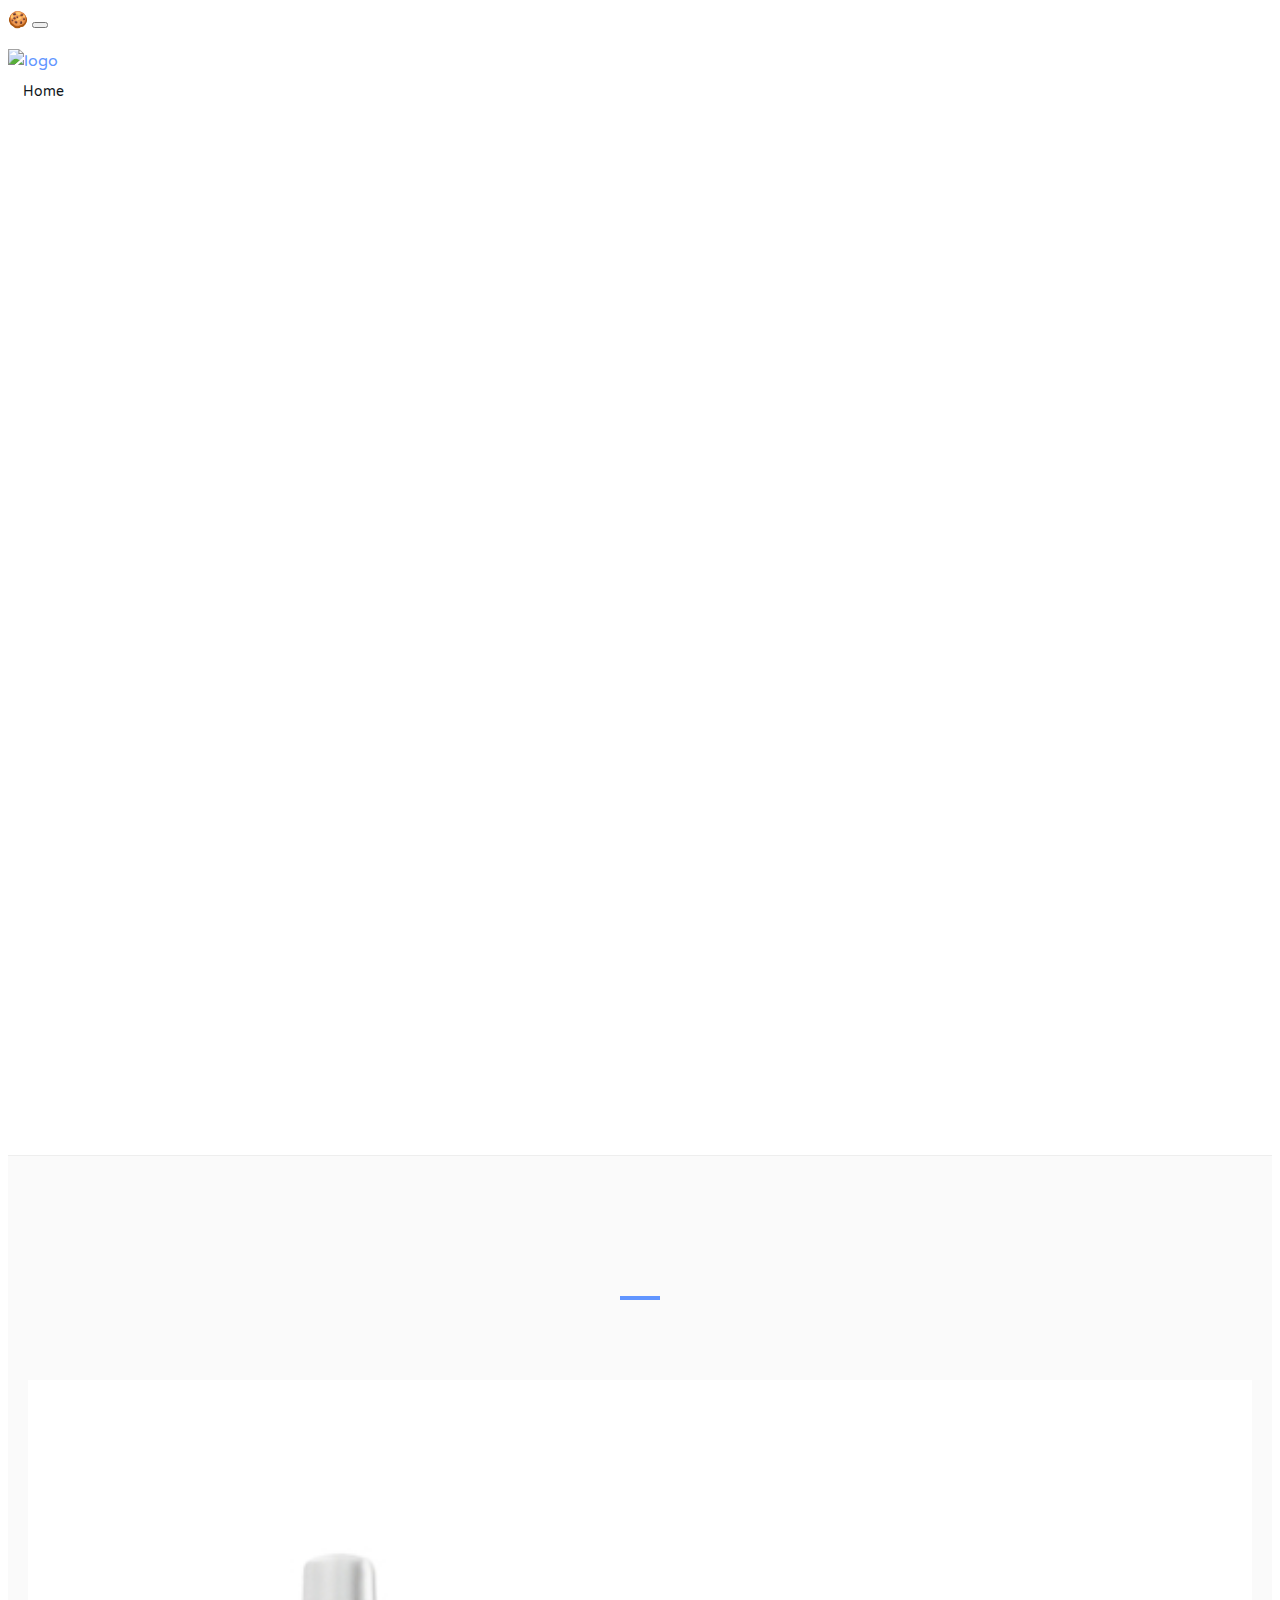
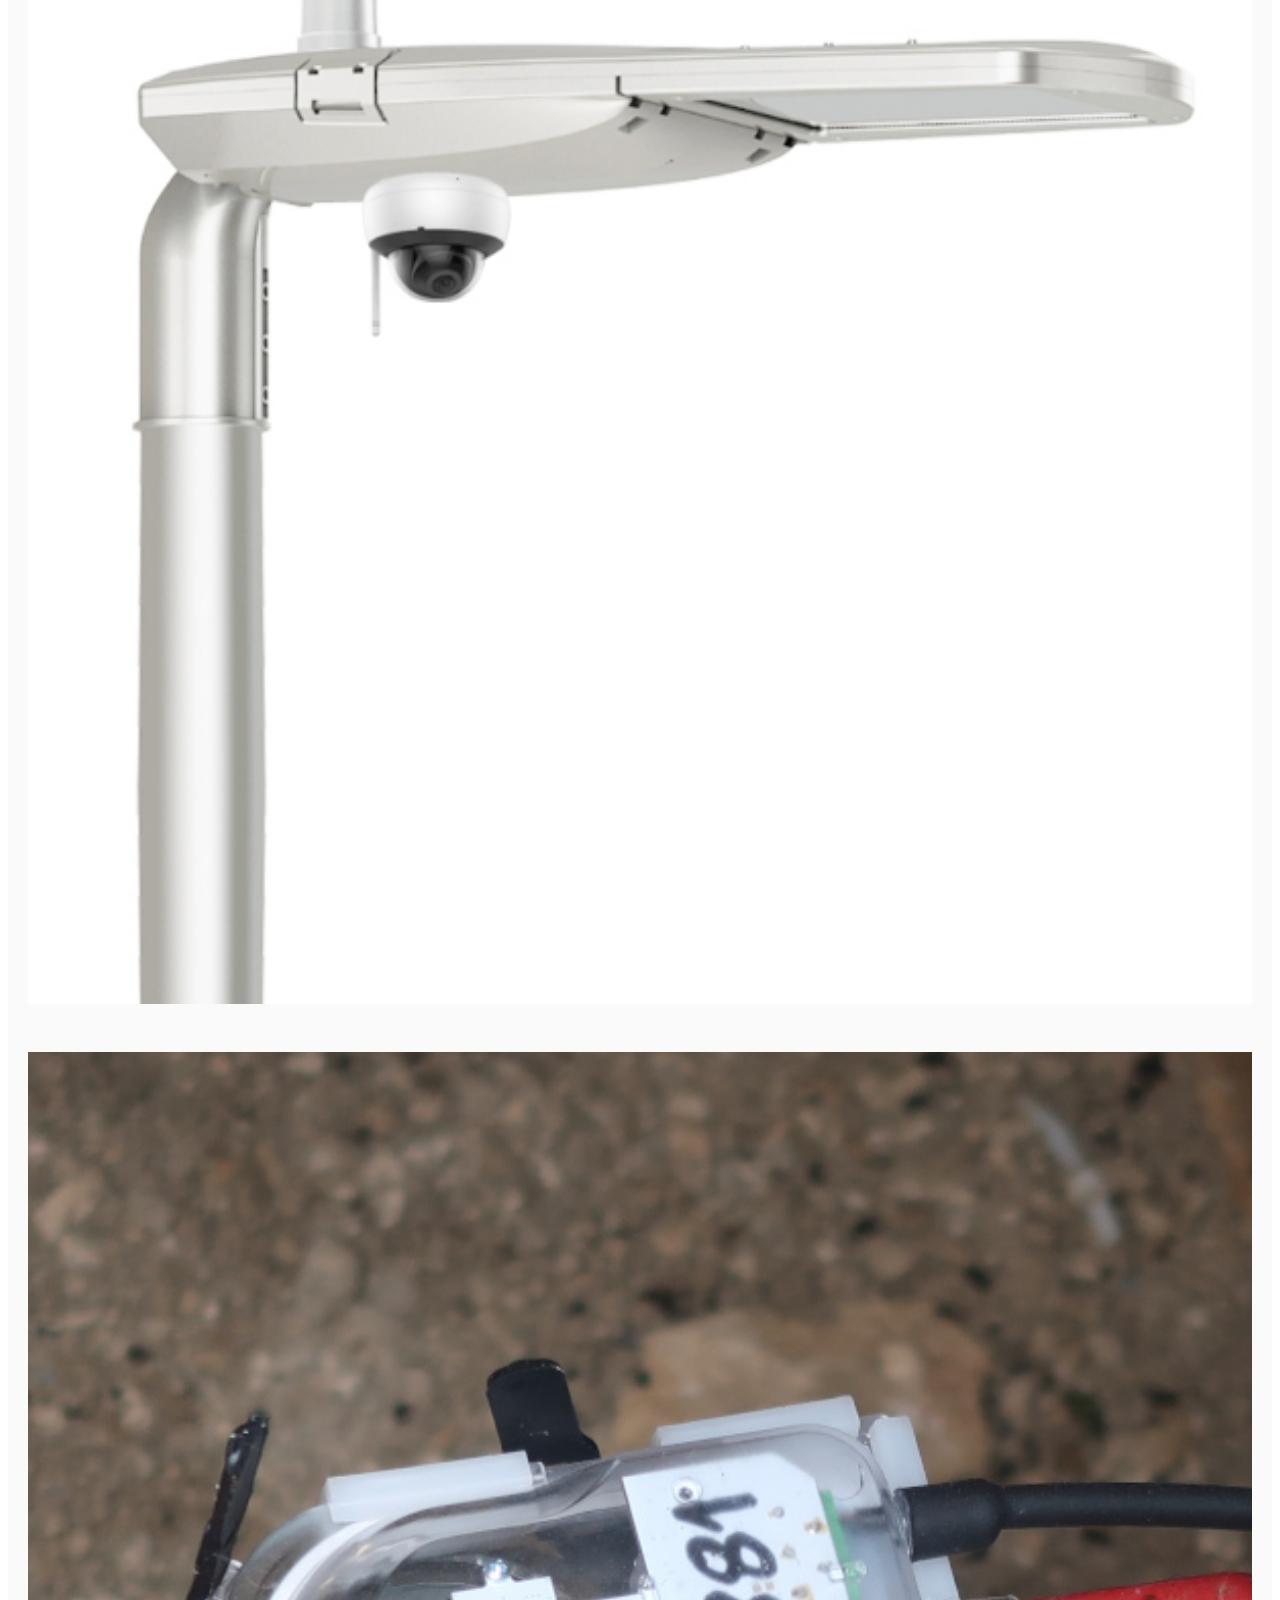
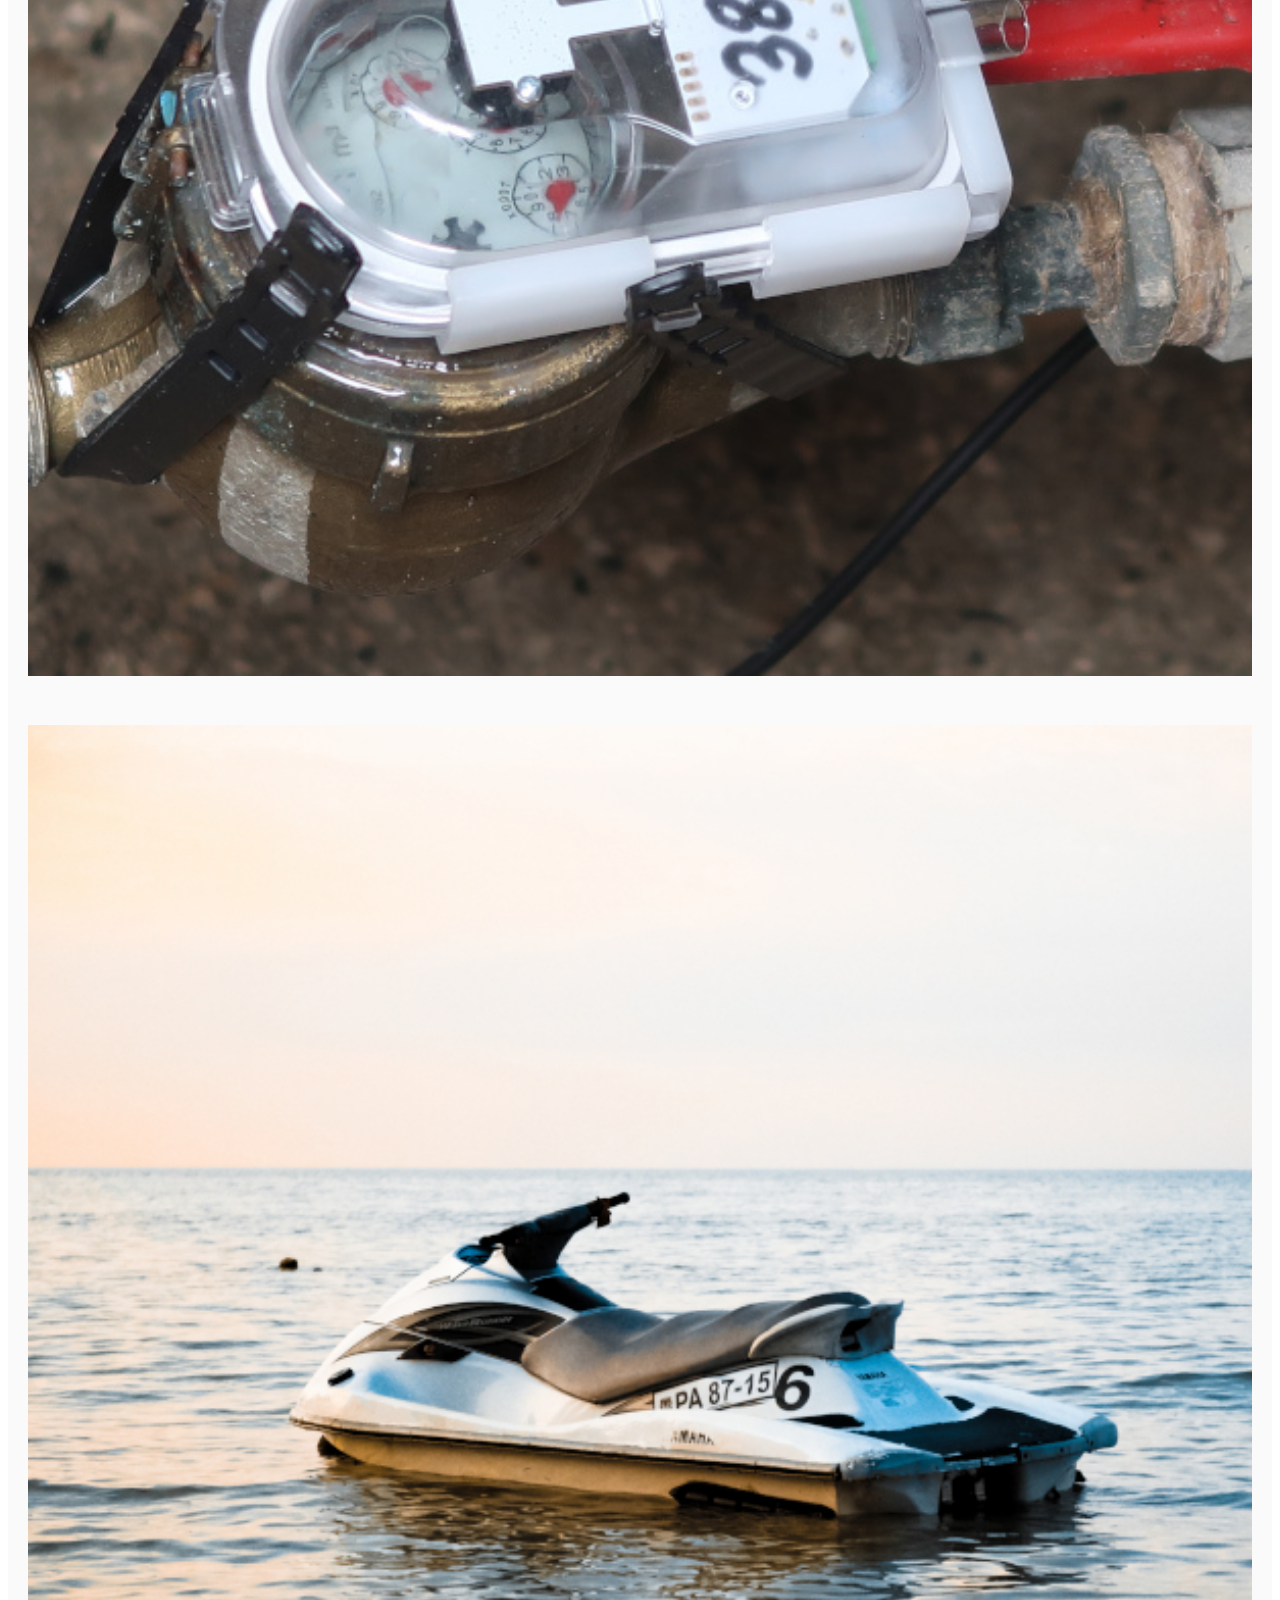
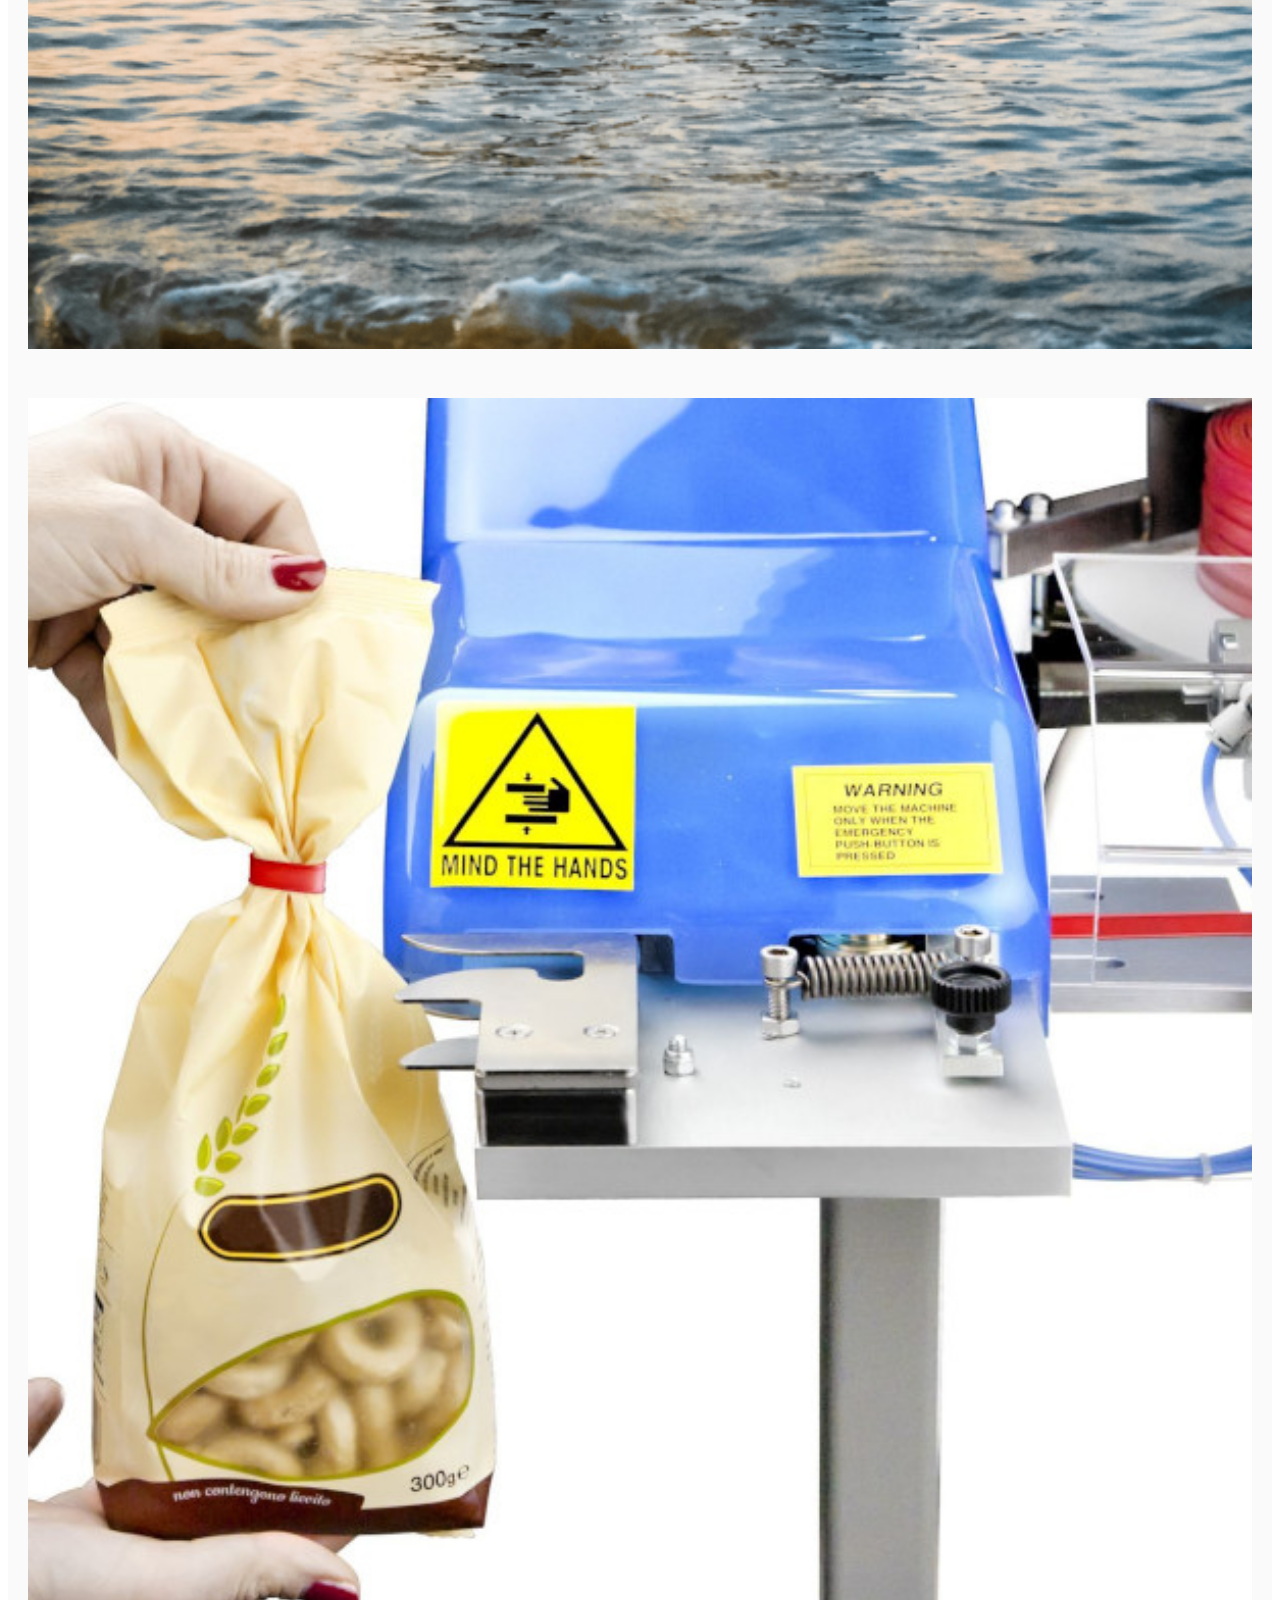
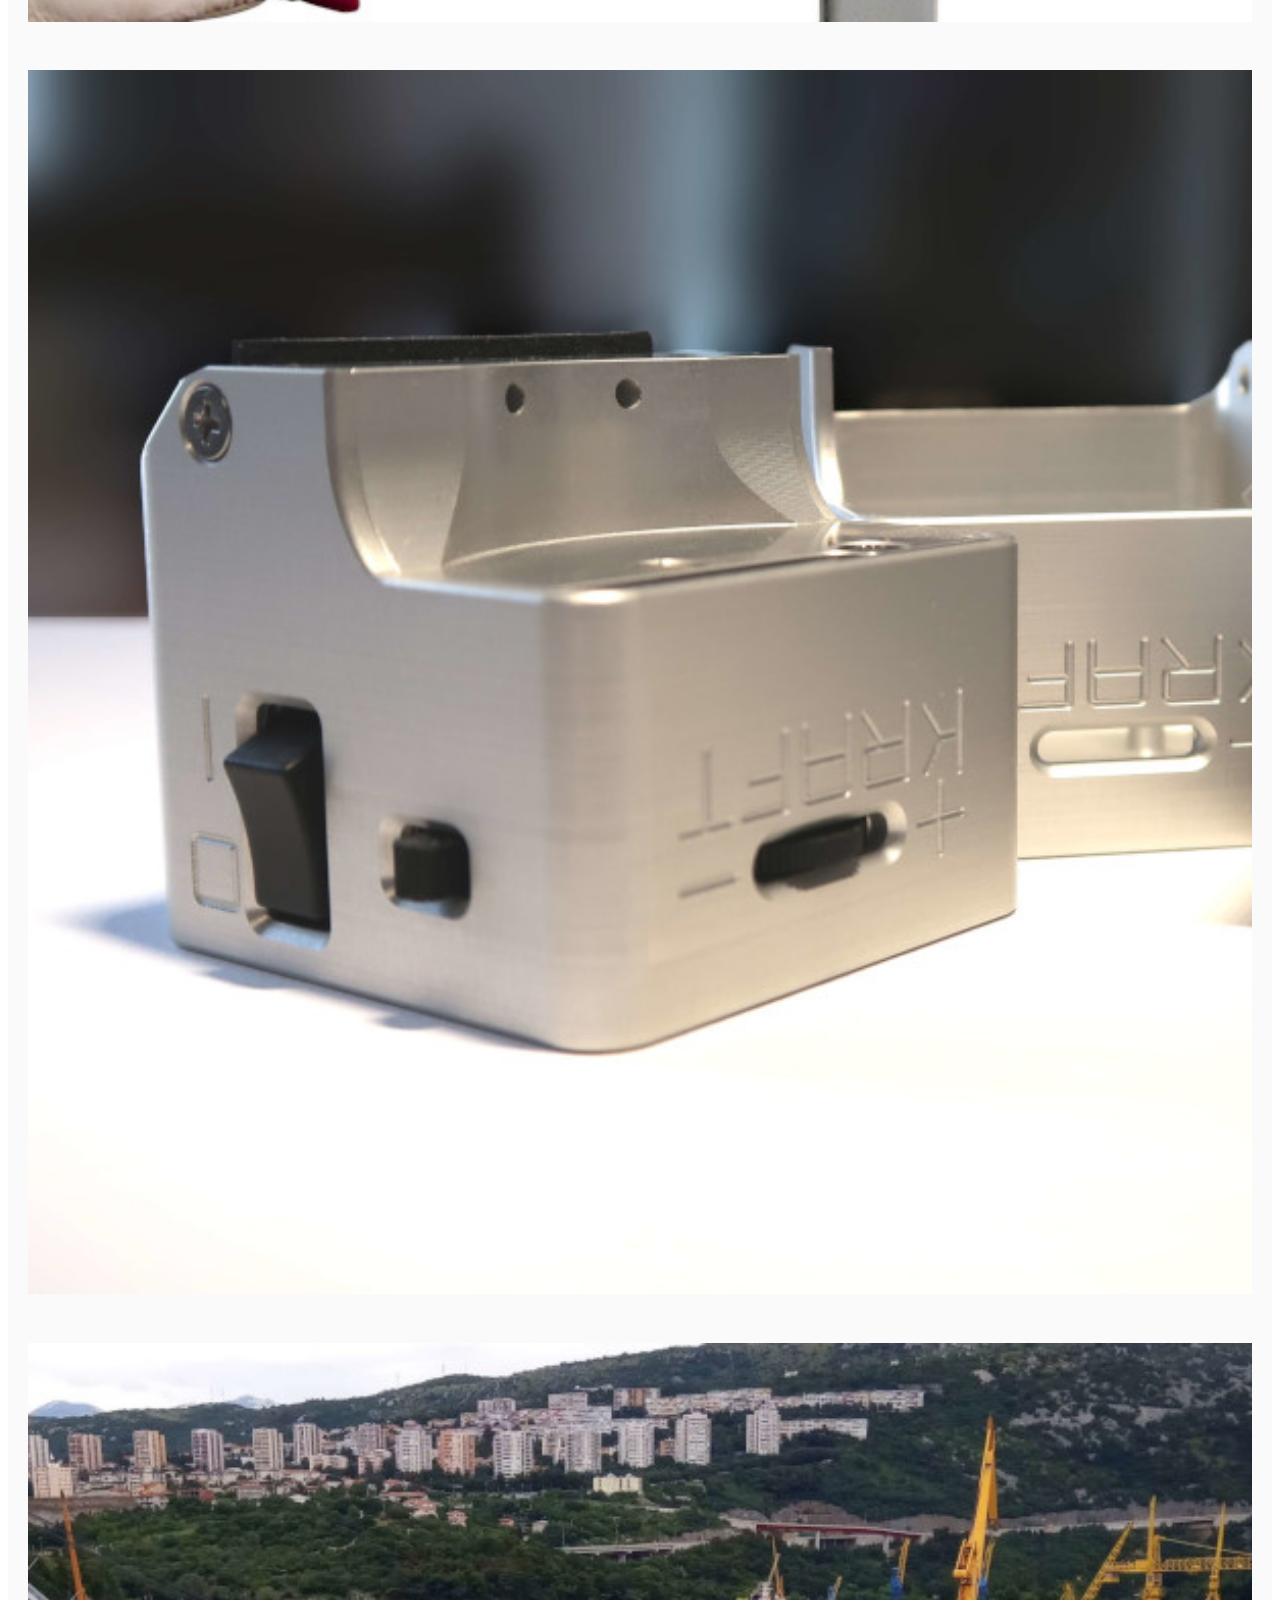
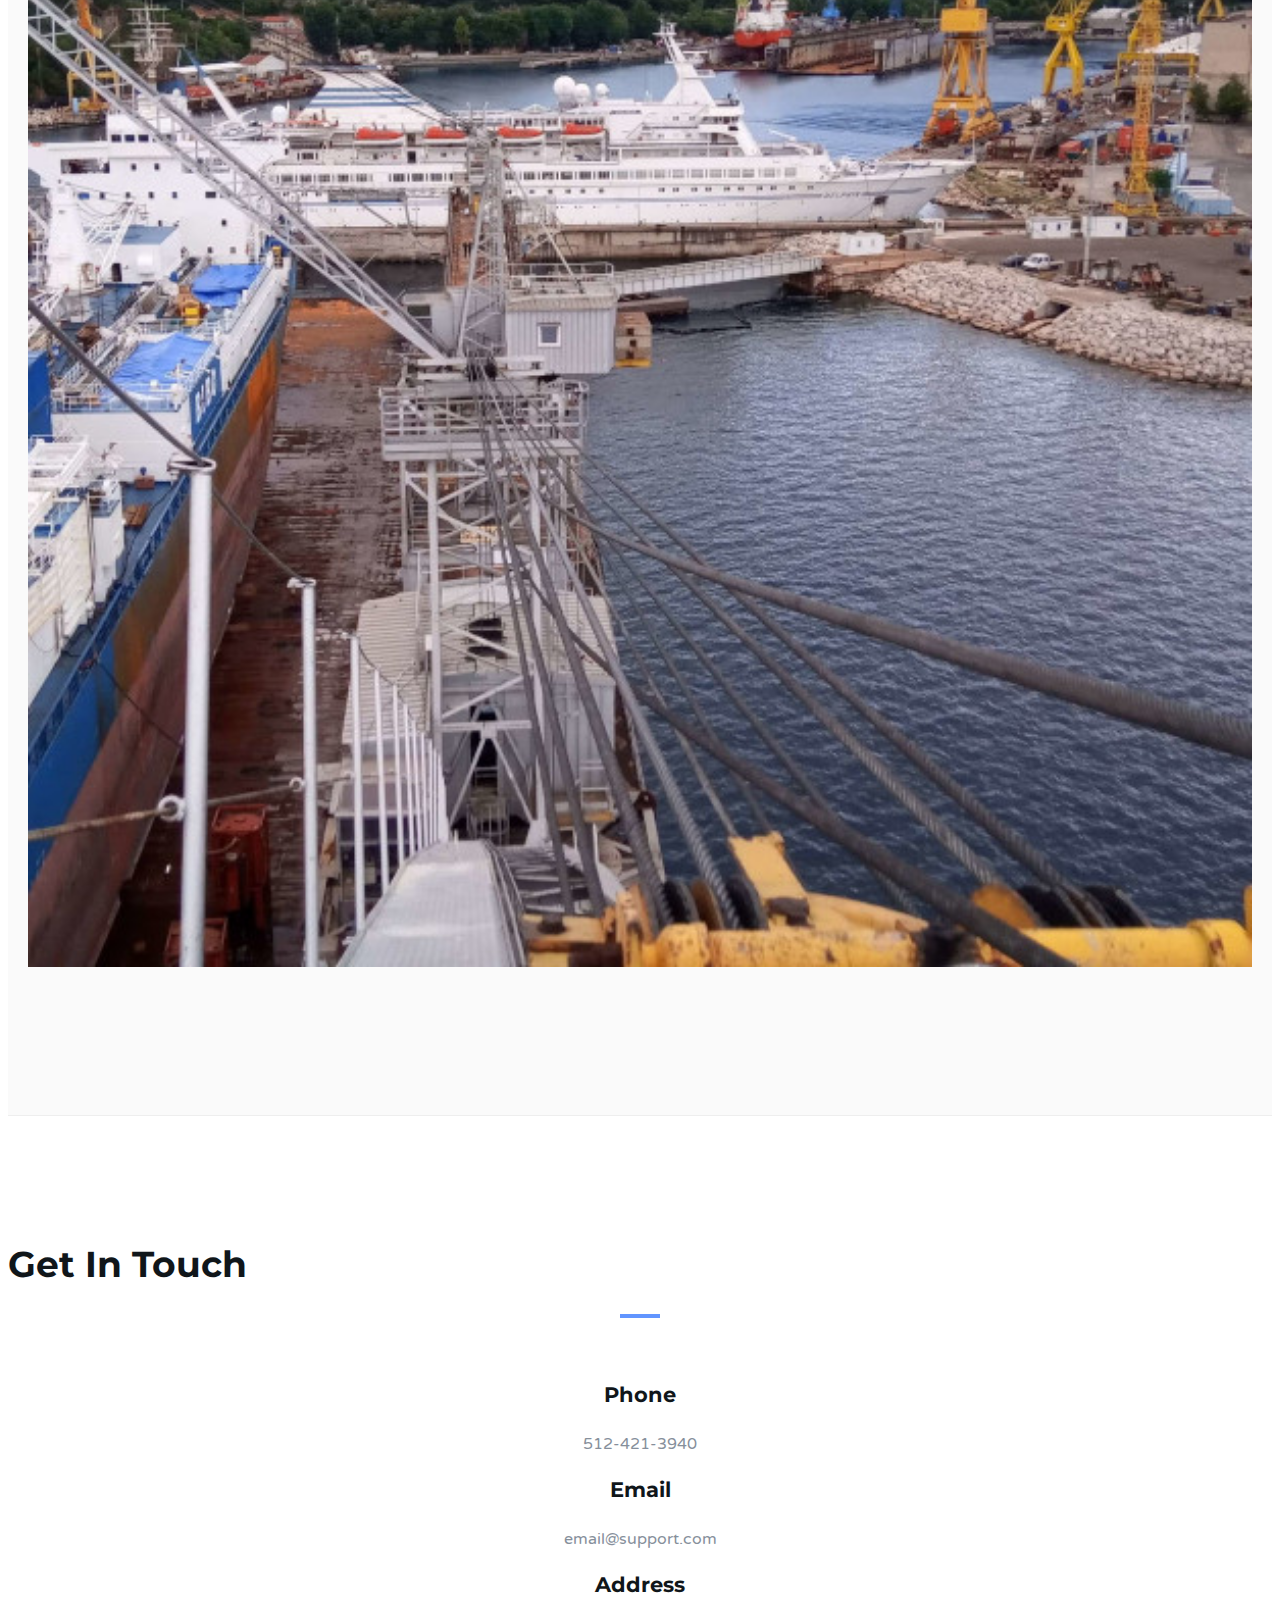
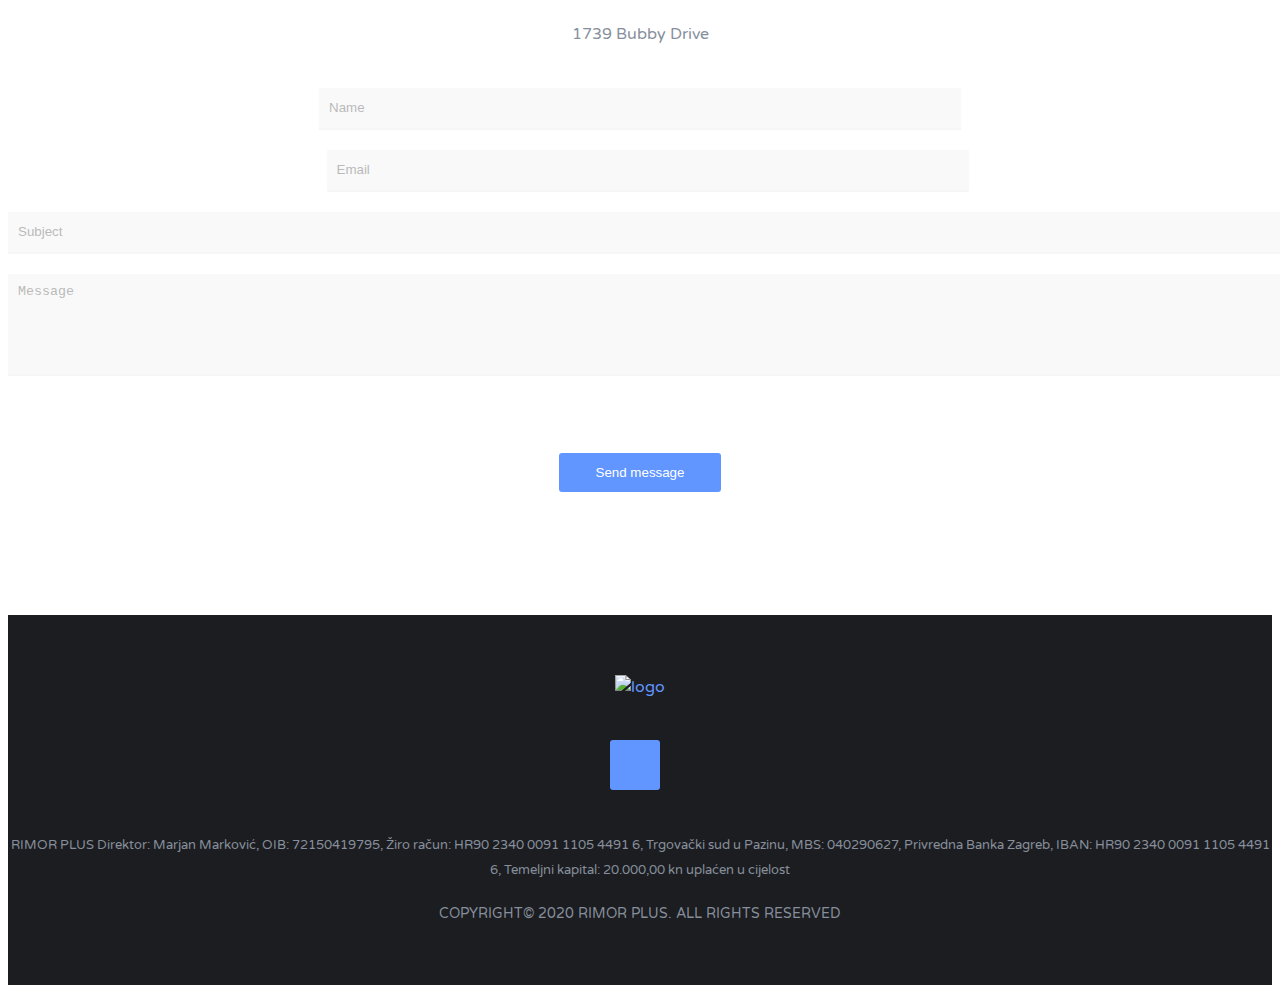
==== commit 46c5535e: "hotfix" ====
--- a/projects.html
+++ b/projects.html
@@ -49,7 +49,7 @@
 		</div>
 	</div>
 	<!-- Header -->
-	<header id="home">
+	<header id="projects-home">
 		<!-- Nav -->
 		<nav id="nav" class="navbar nav-transparent">
 			<div class="container">
@@ -84,9 +84,11 @@
 			</div>
 		</nav>
 		<!-- /Nav -->
+	</header>
+	<!-- /Header -->
 
 		<!-- home wrapper -->
-		<div class="project-wrapper">
+		<div class="project-wrapper" id="projects-show">
 			<div class="container">
 				<div class="row">
 
@@ -112,8 +114,8 @@
                 <!-- About slider -->
                 <div class="col-md-6">
                   <div id="lms-slider" class="owl-carousel owl-theme">
+                    <img class="img-responsive img-projects" src="./img/projects/lms_2.png">
                     <img class="img-responsive img-projects" src="./img/projects/lms_1.png">
-                    <img class="img-responsive img-projects" src="./img/projects/lms_2.png">
                   </div>
                 </div>
                 <!-- /About slider -->
@@ -141,10 +143,10 @@
                 <!-- /why choose us content -->
 
                 <!-- About slider -->
-                <div class="col-md-6">
-                  <div id="sob-slider" class="owl-carousel owl-theme">
+                <div class="col-md-6" style="margin-top: 50px;">
+									<div id="sob-slider" class="owl-carousel owl-theme">
+                    <img class="img-responsive img-projects" src="./img/projects/sob_2.png">
                     <img class="img-responsive img-projects" src="./img/projects/sob_1.png">
-                    <img class="img-responsive img-projects" src="./img/projects/sob_2.png">
                   </div>
                 </div>
                 <!-- /About slider -->
@@ -175,8 +177,8 @@
                 <!-- About slider -->
                 <div class="col-md-6">
                   <div id="ototrak-slider" class="owl-carousel owl-theme">
+                    <img class="img-responsive img-projects" src="./img/projects/ototrak_2.png">
                     <img class="img-responsive img-projects" src="./img/projects/ototrak_1.jpg">
-                    <img class="img-responsive img-projects" src="./img/projects/ototrak_2.png">
                   </div>
                 </div>
                 <!-- /About slider -->
@@ -205,7 +207,7 @@
                 <!-- /why choose us content -->
 
                 <!-- About slider -->
-                <div class="col-md-6">
+                <div class="col-md-6" style="margin-top: 70px;">
                   <div id="packaging_machine-slider" class="owl-carousel owl-theme">
                     <img class="img-responsive img-projects" src="./img/projects/packaging_machine_1.jpg">
                     <img class="img-responsive img-projects" src="./img/projects/packaging_machine_2.jpg">
@@ -228,6 +230,38 @@
                 <!-- why choose us content -->
                 <div class="col-md-6">
                   <div class="section-header">
+                    <h2 class="title" data-i18n="projects-5-title"></h2>
+                  </div>
+                  <p data-i18n="projects-5-text-1" class="sm-margin-top"></p>
+                  <p data-i18n="projects-5-text-2" class="sm-margin-top"></p>
+                  <a class="sm-margin-top" data-i18n="projects-show-more" href="#projects"></a>
+                </div>
+                <!-- /why choose us content -->
+
+                <!-- About slider -->
+                <div class="col-md-6" style="margin-top: 70px;">
+                  <div id="mtv-slider" class="owl-carousel owl-theme">
+                    <img class="img-responsive img-projects" src="./img/projects/mtv_1.jpg">
+                    <img class="img-responsive img-projects" src="./img/projects/mtv_2.jpg">
+                  </div>
+                </div>
+                <!-- /About slider -->
+
+              </div>
+              <!-- /Row -->
+
+            </div>
+            <!-- /MTV -->
+
+            <!-- INDUSTRY -->
+            <div class="container project d-none" id="industry">
+
+              <!-- Row -->
+              <div class="row">
+
+                <!-- why choose us content -->
+                <div class="col-md-6">
+                  <div class="section-header">
                     <h2 class="title" data-i18n="projects-6-title"></h2>
                   </div>
                   <p data-i18n="projects-6-text-1" class="sm-margin-top"></p>
@@ -237,39 +271,7 @@
                 <!-- /why choose us content -->
 
                 <!-- About slider -->
-                <div class="col-md-6">
-                  <div id="mtv-slider" class="owl-carousel owl-theme">
-                    <img class="img-responsive img-projects" src="./img/projects/mtv_1.jpg">
-                    <img class="img-responsive img-projects" src="./img/projects/mtv_2.jpg">
-                  </div>
-                </div>
-                <!-- /About slider -->
-
-              </div>
-              <!-- /Row -->
-
-            </div>
-            <!-- /MTV -->
-
-            <!-- INDUSTRY -->
-            <div class="container project d-none" id="industry">
-
-              <!-- Row -->
-              <div class="row">
-
-                <!-- why choose us content -->
-                <div class="col-md-6">
-                  <div class="section-header">
-                    <h2 class="title" data-i18n="projects-6-title"></h2>
-                  </div>
-                  <p data-i18n="projects-6-text-1" class="sm-margin-top"></p>
-                  <p data-i18n="projects-6-text-2" class="sm-margin-top"></p>
-                  <a class="sm-margin-top" data-i18n="projects-show-more" href="#projects"></a>
-                </div>
-                <!-- /why choose us content -->
-
-                <!-- About slider -->
-                <div class="col-md-6">
+                <div class="col-md-6" style="margin-top: 80px">
                   <div id="industry-slider" class="owl-carousel owl-theme">
                     <img class="img-responsive img-projects" src="./img/projects/industry_1.jpg">
 										<img class="img-responsive img-projects" src="./img/projects/industry_2.jpg">
@@ -290,9 +292,6 @@
 			</div>
 		</div>
 		<!-- /home wrapper -->
-
-	</header>
-	<!-- /Header -->
 
 	<!-- Portfolio -->
 	<div id="projects" class="section md-padding bg-grey">
@@ -450,12 +449,12 @@
 				<!-- contact form -->
 				<div class="col-md-8 col-md-offset-2">
 					<form class="contact-form" id="contact-form">
-						<input type="text" class="input" placeholder="Name">
-						<input type="email" class="input" placeholder="Email">
-						<input type="text" class="input" placeholder="Subject">
-						<textarea class="input" placeholder="Message"></textarea>
+						<input name="name" type="text" class="input" placeholder="Name">
+						<input name="email"type="email" class="input" placeholder="Email">
+						<input name="subject" type="text" class="input" placeholder="Subject">
+						<textarea name="message" class="input" placeholder="Message"></textarea>
 						<div class="recaptcha-center">
-							<div class="g-recaptcha" data-sitekey="6Lf2J_YUAAAAAHfPJSQoVTcfIT7bWQa4hBZnJ15b" data-callback="correctCaptcha"></div>
+							<div class="g-recaptcha" data-sitekey="6Ld0gNsZAAAAALrLEk8Ghq6xhtudVZBUmZhme0MO" data-callback="correctCaptcha"></div>
 						</div>
 						<button type="submit" class="main-btn" data-i18n="contact-send">Send message</button>
 					</form>
@@ -491,14 +490,12 @@
 
 					<!-- footer follow -->
 					<ul class="footer-follow">
-						<li><a href="#"><i class="fa fa-facebook"></i></a></li>
-						<li><a href="#"><i class="fa fa-twitter"></i></a></li>
-						<li><a href="#"><i class="fa fa-google-plus"></i></a></li>
-						<li><a href="#"><i class="fa fa-instagram"></i></a></li>
 						<li><a href="#"><i class="fa fa-linkedin"></i></a></li>
-						<li><a href="#"><i class="fa fa-youtube"></i></a></li>
 					</ul>
 					<!-- /footer follow -->
+					<div class="info-footer">
+						<small>RIMOR PLUS Direktor: Marjan Marković, OIB: 72150419795, Žiro račun: HR90 2340 0091 1105 4491 6, Trgovački sud u Pazinu, MBS: 040290627, Privredna Banka Zagreb, IBAN: HR90 2340 0091 1105 4491 6, Temeljni kapital: 20.000,00 kn uplaćen u cijelost</small>
+					</div>
 
 					<!-- footer copyright -->
 					<div class="footer-copyright">
--- a/css/style.css
+++ b/css/style.css
@@ -343,6 +343,11 @@
     #nav.nav-transparent:not(.fixed-nav) .main-nav>li>a {
         color: #fff;
     }
+
+    .projects-nav>li>a  {
+      color: #10161A!important;
+    }
+
     .main-nav>li>a:hover, .main-nav>li>a:focus, .main-nav>li.active>a {
         background: transparent;
         color: #6195FF;
@@ -584,6 +589,13 @@
     height: 100vh;
 }
 
+#projects-show {
+    height: 100vh;
+    display: flex;
+    align-items: center;
+    padding-bottom: 130px;
+}
+
 #home .home-wrapper {
     position: absolute;
     left: 0px;
@@ -596,10 +608,10 @@
 }
 
 .home-content h1 {
-  text-transform: uppercase;
+    text-transform: uppercase;
 }
 .home-content button {
-  margin-top: 20px;
+    margin-top: 20px;
 }
 
 .header-wrapper h2 {
@@ -1532,6 +1544,25 @@
 }
 
 @media only screen and (max-width: 480px) {
+  #projects-home .navbar > .container {
+    width: 100vw;
+  }
+
+  .container.project {
+    width: 95vw;
+  }
+
+  #projects-show .col-md-12 {
+    padding-right: 0;
+  }
+
+  #projects-show {
+    height: 100%;
+    min-height: 100vh;
+    position: relative;
+    top: 40px;
+  }
+
   #portfolio [class*='col-xs'] {
 		  width:100%;
 	}
@@ -1580,6 +1611,26 @@
 
   .blog-comments .media .media {
       margin:0px -15px;
+  }
+
+  .container.project .row > .col-md-6 {
+    padding-right: 15px!important;
+  }
+
+  .container.project .row .col-md-6 > .owl-carousel {
+    padding-top: 10px!important;
+  }
+
+  .section-header {
+    margin-bottom: 20px;
+  }
+
+  .projects-nav>li>a  {
+    color: #FFF!important;
+  }
+
+  #mtv {
+    padding-top: 35px;
   }
 }
 
@@ -1673,13 +1724,7 @@
 #back-to-top:after {
     content: "\f106";
     font-family: 'FontAwesome';
-}
-
-#back-to-top:hover {
-    opacity: 0.8;
-}
-
-/*------------------------------------*\
+}100
 	Preloader
 \*------------------------------------*/
 
@@ -1850,10 +1895,6 @@
     transform: translateY(-50%);
 }
 
-.projects-nav>li>a  {
-    color: #10161A!important;
-}
-
 .projects-nav>li.active>a {
     color: #6195FF!important;
 }
@@ -1886,7 +1927,8 @@
 }
 
 .owl-item {
-    text-align: -webkit-center;
+  display: flex;
+  justify-content: center;
 }
 
 .container.project .row > .col-md-6 {
@@ -1894,5 +1936,14 @@
 }
 
 .container.project .row .col-md-6 > .owl-carousel {
-    padding-top: 60px;
+    padding-top: 40px;
+}
+
+.owl-next {
+  margin-right: 3px!important;
+}
+
+.info-footer {
+  text-align: center;
+  margin-bottom: 20px;
 }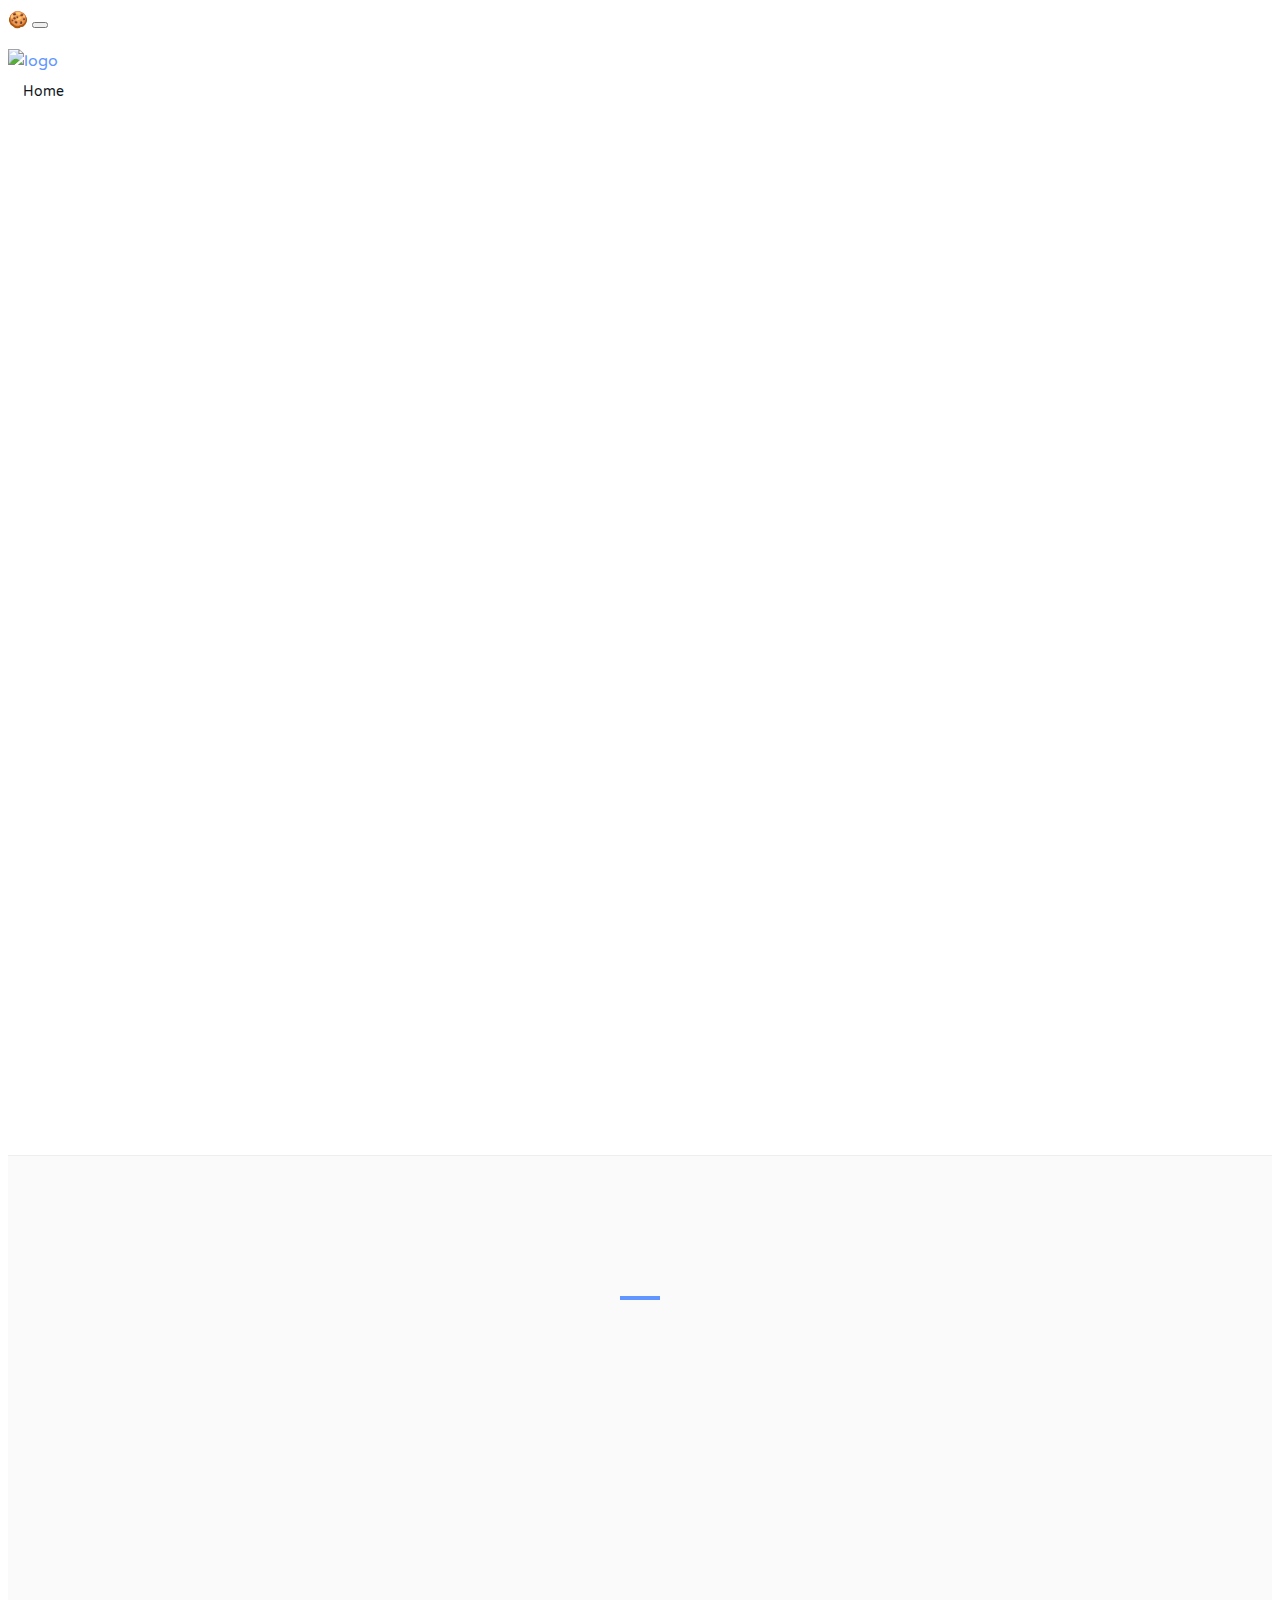
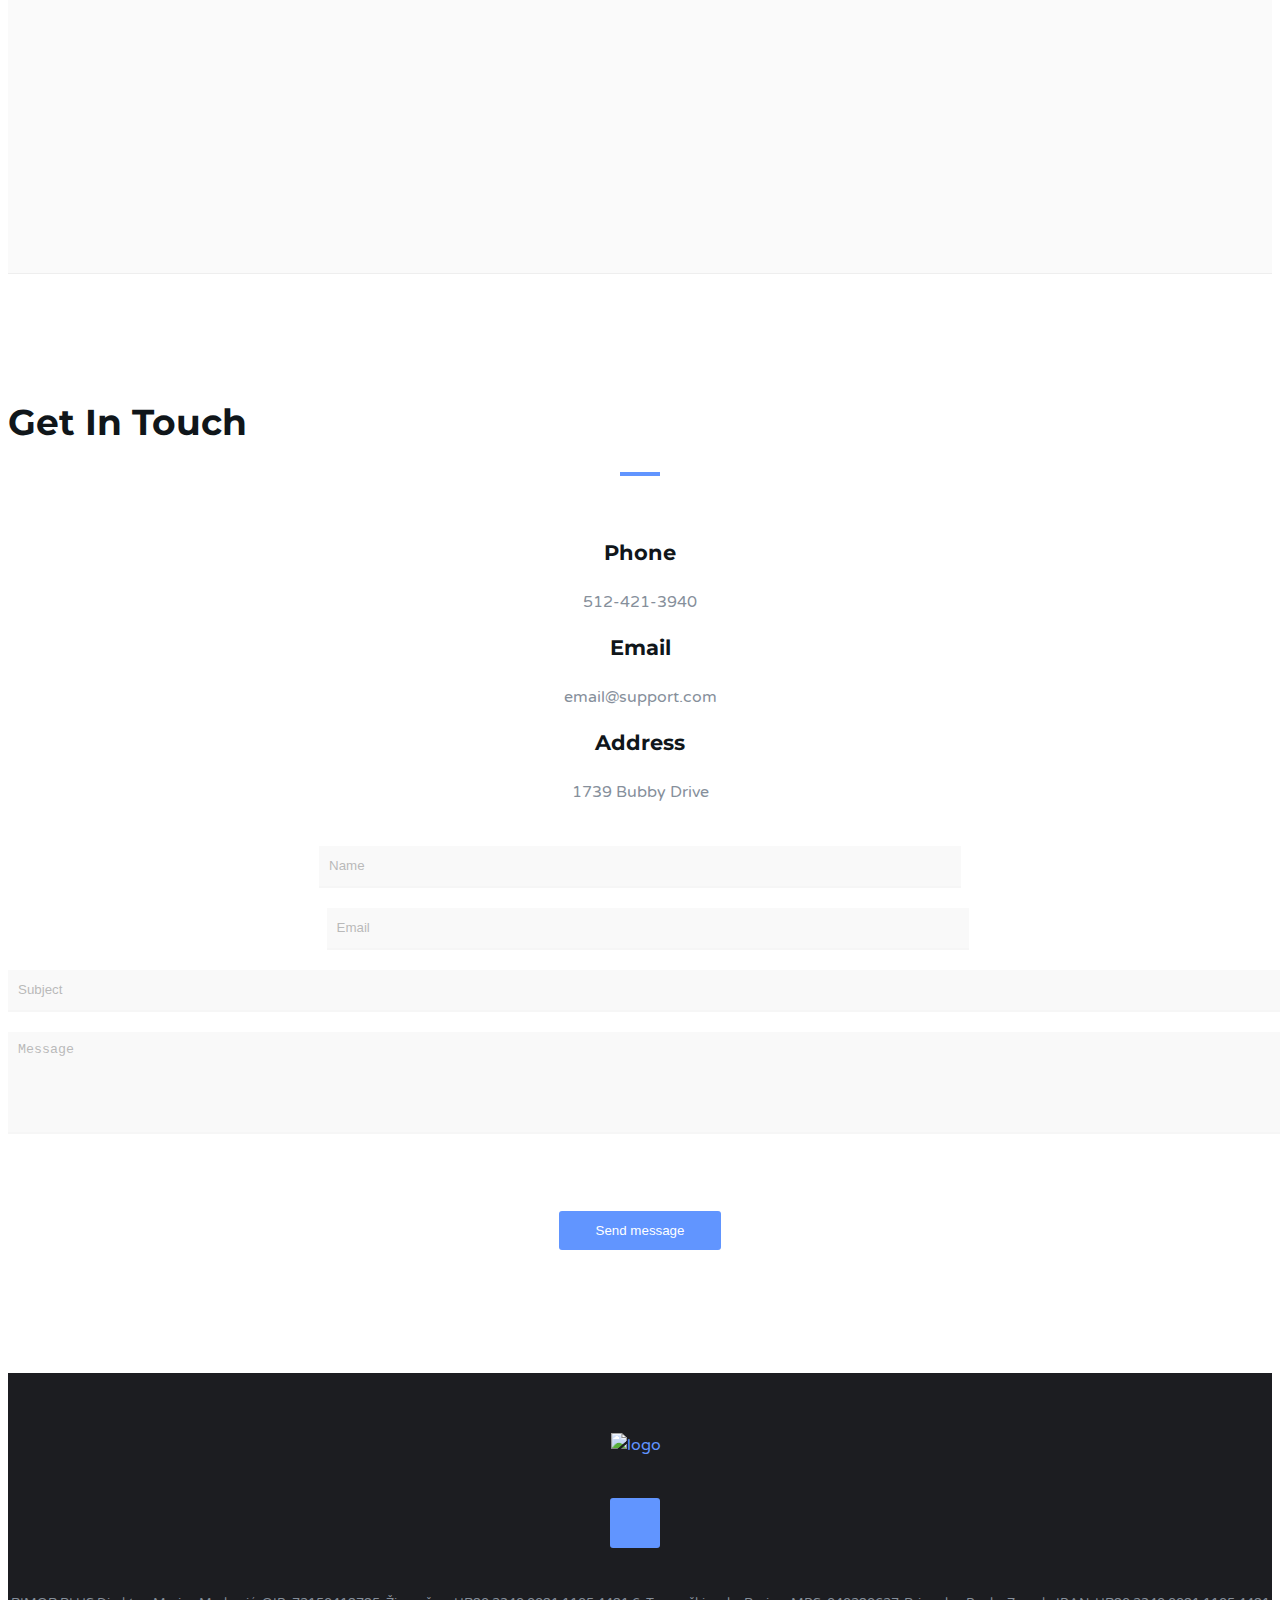
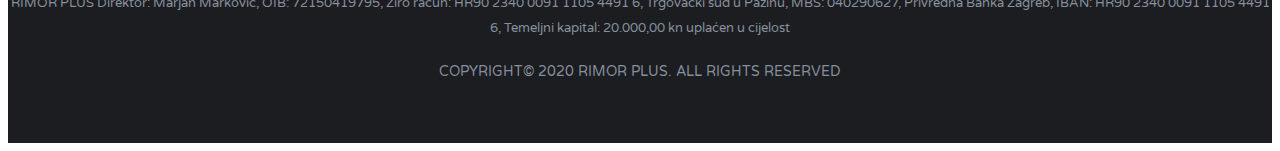
==== commit bcb32279: "hotfix" ====
--- a/projects.html
+++ b/projects.html
@@ -15,7 +15,7 @@
 	<!-- Google font -->
 	<link href="https://fonts.googleapis.com/css?family=Montserrat:400,700%7CVarela+Round" rel="stylesheet">
 
-	<link rel="icon" href="img/rimorplus_logo_icon.png" type="image/png">
+	<link rel="icon" href="img/rimorplus_logo_icon-min.png" type="image/png">
 
 	<!-- Bootstrap -->
 	<link type="text/css" rel="stylesheet" href="css/bootstrap.min.css" />
@@ -58,8 +58,8 @@
 					<!-- Logo -->
 					<div class="navbar-brand">
 						<a href="index.html">
-							<img title="Rimor plus ltd." class="logo" src="img/logo-black-nav-2.png" alt="logo">
-							<img title="Rimor plus ltd." class="logo-alt" src="img/logo-black-nav-2.png" alt="logo">
+							<img title="Rimor plus ltd." class="logo" src="img/logo-black-nav-2-min.png" alt="logo">
+							<img title="Rimor plus ltd." class="logo-alt" src="img/logo-black-nav-2-min.png" alt="logo">
 						</a>
 					</div>
 					<!-- /Logo -->
@@ -73,10 +73,10 @@
 
 				<!--  Main navigation  -->
 				<ul class="main-nav nav navbar-nav navbar-right projects-nav">
-					<li><a href="/index#home">Home</a></li>
-					<li><a href="/index#service" data-i18n="navbar-services"></a></li>
+					<li><a href="/#home">Home</a></li>
+					<li><a href="/#service" data-i18n="navbar-services"></a></li>
 					<li><a href="#projects" data-i18n="navbar-projects"></a></li>
-					<li><a href="/index#about" data-i18n="navbar-about"></a></li>
+					<li><a href="/#about" data-i18n="navbar-about"></a></li>
 					<li><a href="#contact" data-i18n="navbar-contact"></a></li>
 				</ul>
 				<!-- /Main navigation -->
@@ -106,7 +106,8 @@
                     <h2 class="title" data-i18n="projects-1-title"></h2>
                   </div>
                   <p data-i18n="projects-1-text-1" class="sm-margin-top"></p>
-                  <p data-i18n="projects-1-text-2" class="sm-margin-top"></p>
+									<p data-i18n="projects-1-text-2" class="sm-margin-top"></p>
+									<p><a href="https://www.rimorplus.com/lms/" target="_blank">More about RIMOR LMS.</a></p>
                   <a class="sm-margin-top" data-i18n="projects-show-more" href="#projects"></a>
                 </div>
                 <!-- /why choose us content -->
@@ -114,8 +115,8 @@
                 <!-- About slider -->
                 <div class="col-md-6">
                   <div id="lms-slider" class="owl-carousel owl-theme">
-                    <img class="img-responsive img-projects" src="./img/projects/lms_2.png">
-                    <img class="img-responsive img-projects" src="./img/projects/lms_1.png">
+                    <img class="img-responsive img-projects" src="./img/projects/lms_2-min.png">
+                    <img class="img-responsive img-projects" src="./img/projects/lms_1-min.png">
                   </div>
                 </div>
                 <!-- /About slider -->
@@ -137,7 +138,8 @@
                     <h2 class="title" data-i18n="projects-2-title"></h2>
                   </div>
                   <p data-i18n="projects-2-text-1" class="sm-margin-top"></p>
-                  <p data-i18n="projects-2-text-2" class="sm-margin-top"></p>
+									<p data-i18n="projects-2-text-2" class="sm-margin-top"></p>
+									<p><a href="https://www.kreativnetehnologije.hr" target="_blank">More about SOB.</a></p>
                   <a class="sm-margin-top" data-i18n="projects-show-more" href="#projects"></a>
                 </div>
                 <!-- /why choose us content -->
@@ -145,8 +147,8 @@
                 <!-- About slider -->
                 <div class="col-md-6" style="margin-top: 50px;">
 									<div id="sob-slider" class="owl-carousel owl-theme">
-                    <img class="img-responsive img-projects" src="./img/projects/sob_2.png">
-                    <img class="img-responsive img-projects" src="./img/projects/sob_1.png">
+                    <img class="img-responsive img-projects" src="./img/projects/sob_2-min.png">
+                    <img class="img-responsive img-projects" src="./img/projects/sob_1-min.png">
                   </div>
                 </div>
                 <!-- /About slider -->
@@ -169,7 +171,8 @@
                     <h2 class="title" data-i18n="projects-3-title"></h2>
                   </div>
                   <p data-i18n="projects-3-text-1" class="sm-margin-top"></p>
-                  <p data-i18n="projects-3-text-2" class="sm-margin-top"></p>
+									<p data-i18n="projects-3-text-2" class="sm-margin-top"></p>
+									<p><a href="https://ototrak.com/" target="_blank">More about OtoTrak.</a></p>
                   <a class="sm-margin-top" data-i18n="projects-show-more" href="#projects"></a>
                 </div>
                 <!-- /why choose us content -->
@@ -177,8 +180,8 @@
                 <!-- About slider -->
                 <div class="col-md-6">
                   <div id="ototrak-slider" class="owl-carousel owl-theme">
-                    <img class="img-responsive img-projects" src="./img/projects/ototrak_2.png">
-                    <img class="img-responsive img-projects" src="./img/projects/ototrak_1.jpg">
+                    <img class="img-responsive img-projects" src="./img/projects/ototrak_2-min.png">
+                    <img class="img-responsive img-projects" src="./img/projects/ototrak_1-min.jpg">
                   </div>
                 </div>
                 <!-- /About slider -->
@@ -209,8 +212,8 @@
                 <!-- About slider -->
                 <div class="col-md-6" style="margin-top: 70px;">
                   <div id="packaging_machine-slider" class="owl-carousel owl-theme">
-                    <img class="img-responsive img-projects" src="./img/projects/packaging_machine_1.jpg">
-                    <img class="img-responsive img-projects" src="./img/projects/packaging_machine_2.jpg">
+                    <img class="img-responsive img-projects" src="./img/projects/packaging_machine_1-min.jpg">
+                    <img class="img-responsive img-projects" src="./img/projects/packaging_machine_2-min.jpg">
                   </div>
                 </div>
                 <!-- /About slider -->
@@ -241,8 +244,8 @@
                 <!-- About slider -->
                 <div class="col-md-6" style="margin-top: 70px;">
                   <div id="mtv-slider" class="owl-carousel owl-theme">
-                    <img class="img-responsive img-projects" src="./img/projects/mtv_1.jpg">
-                    <img class="img-responsive img-projects" src="./img/projects/mtv_2.jpg">
+                    <img class="img-responsive img-projects" src="./img/projects/mtv_1-min.jpg">
+                    <img class="img-responsive img-projects" src="./img/projects/mtv_2-min.jpg">
                   </div>
                 </div>
                 <!-- /About slider -->
@@ -273,9 +276,9 @@
                 <!-- About slider -->
                 <div class="col-md-6" style="margin-top: 80px">
                   <div id="industry-slider" class="owl-carousel owl-theme">
-                    <img class="img-responsive img-projects" src="./img/projects/industry_1.jpg">
-										<img class="img-responsive img-projects" src="./img/projects/industry_2.jpg">
-										<img class="img-responsive img-projects" src="./img/projects/industry_3.jpg">
+                    <img class="img-responsive img-projects" src="./img/projects/industry_1-min.jpg">
+										<img class="img-responsive img-projects" src="./img/projects/industry_2-min.jpg">
+										<img class="img-responsive img-projects" src="./img/projects/industry_3-min.jpg">
                   </div>
                 </div>
                 <!-- /About slider -->
@@ -310,7 +313,7 @@
 
 				<!-- Work -->
 				<div class="col-md-4 col-xs-12 work">
-					<img class="img-responsive" src="./img/projects/lms_landing.jpg" alt="">
+					<img class="img-responsive" src="./img/projects/lms_landing-min.jpg" alt="">
 					<div class="overlay"></div>
 					<div class="work-content">
 						<span data-i18n="projects-1-title"></span>
@@ -324,7 +327,7 @@
 
 				<!-- Work -->
 				<div class="col-md-4 col-xs-12 work">
-					<img class="img-responsive" src="./img/projects/sob_landing_1.JPG" alt="">
+					<img class="img-responsive" src="./img/projects/sob_landing_1-min.jpg" alt="">
 					<div class="overlay"></div>
 					<div class="work-content">
 						<span data-i18n="projects-2-title"></span>
@@ -338,7 +341,7 @@
 
 				<!-- Work -->
 				<div class="col-md-4 col-xs-12 work">
-					<img class="img-responsive" src="./img/projects/ototrak_landing_2_1.jpg" alt="">
+					<img class="img-responsive" src="./img/projects/ototrak_landing_2_1-min.jpg" alt="">
 					<div class="overlay"></div>
 					<div class="work-content">
 						<span data-i18n="projects-3-title"></span>
@@ -352,7 +355,7 @@
 
 				<!-- Work -->
 				<div class="col-md-4 col-xs-12 work">
-					<img class="img-responsive" src="./img/projects/packaging_machine_landing_1.jpg" alt="">
+					<img class="img-responsive" src="./img/projects/packaging_machine_landing_1-min.jpg" alt="">
 					<div class="overlay"></div>
 					<div class="work-content">
 						<span data-i18n="projects-4-title"></span>
@@ -366,7 +369,7 @@
 
 				<!-- Work -->
 				<div class="col-md-4 col-xs-12 work">
-					<img class="img-responsive" src="./img/projects/mtv_landing_1.JPG" alt="">
+					<img class="img-responsive" src="./img/projects/mtv_landing_1-min.JPG" alt="">
 					<div class="overlay"></div>
 					<div class="work-content">
 						<span data-i18n="projects-5-title"></span>
@@ -380,7 +383,7 @@
 
 				<!-- Work -->
 				<div class="col-md-4 col-xs-12 work">
-					<img class="img-responsive" src="./img/projects/industry_landing_1_1.jpg" alt="">
+					<img class="img-responsive" src="./img/projects/industry_landing_1_1-min.jpg" alt="">
 					<div class="overlay"></div>
 					<div class="work-content">
 						<span data-i18n="projects-6-title"></span>
@@ -484,13 +487,13 @@
 
 					<!-- footer logo -->
 					<div class="footer-logo">
-						<a href="index.html"><img src="img/logo-white.png" alt="logo"></a>
+						<a href="/#home"><img src="img/logo-white-min.png" alt="logo"></a>
 					</div>
 					<!-- /footer logo -->
 
 					<!-- footer follow -->
 					<ul class="footer-follow">
-						<li><a href="#"><i class="fa fa-linkedin"></i></a></li>
+						<li><a href="https://www.linkedin.com/company/rimor-plus"><i class="fa fa-linkedin"></i></a></li>
 					</ul>
 					<!-- /footer follow -->
 					<div class="info-footer">
--- a/css/style.css
+++ b/css/style.css
@@ -1478,6 +1478,7 @@
 
 .footer-logo>a>img {
     max-height: 80px;
+    padding-right: 9px;
 }
 
 .footer-follow {
@@ -1724,7 +1725,7 @@
 #back-to-top:after {
     content: "\f106";
     font-family: 'FontAwesome';
-}100
+}
 	Preloader
 \*------------------------------------*/
 
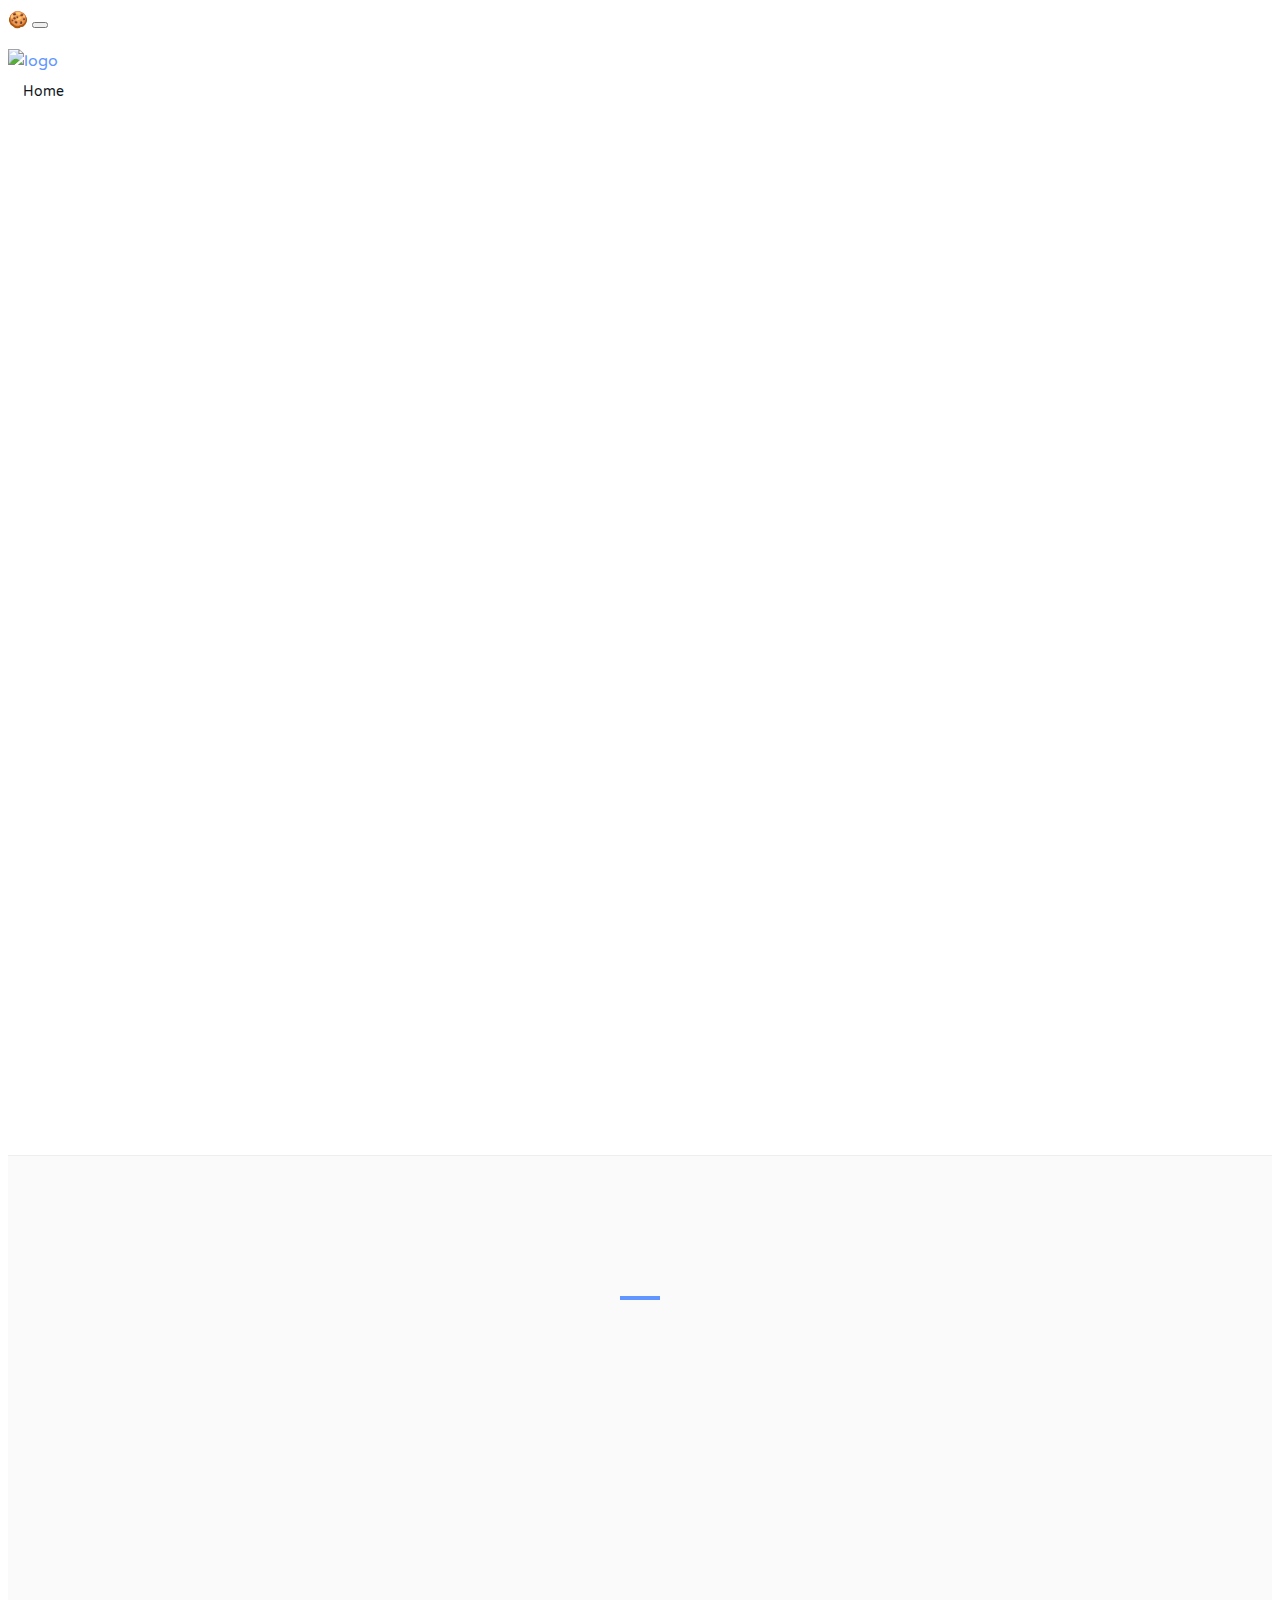
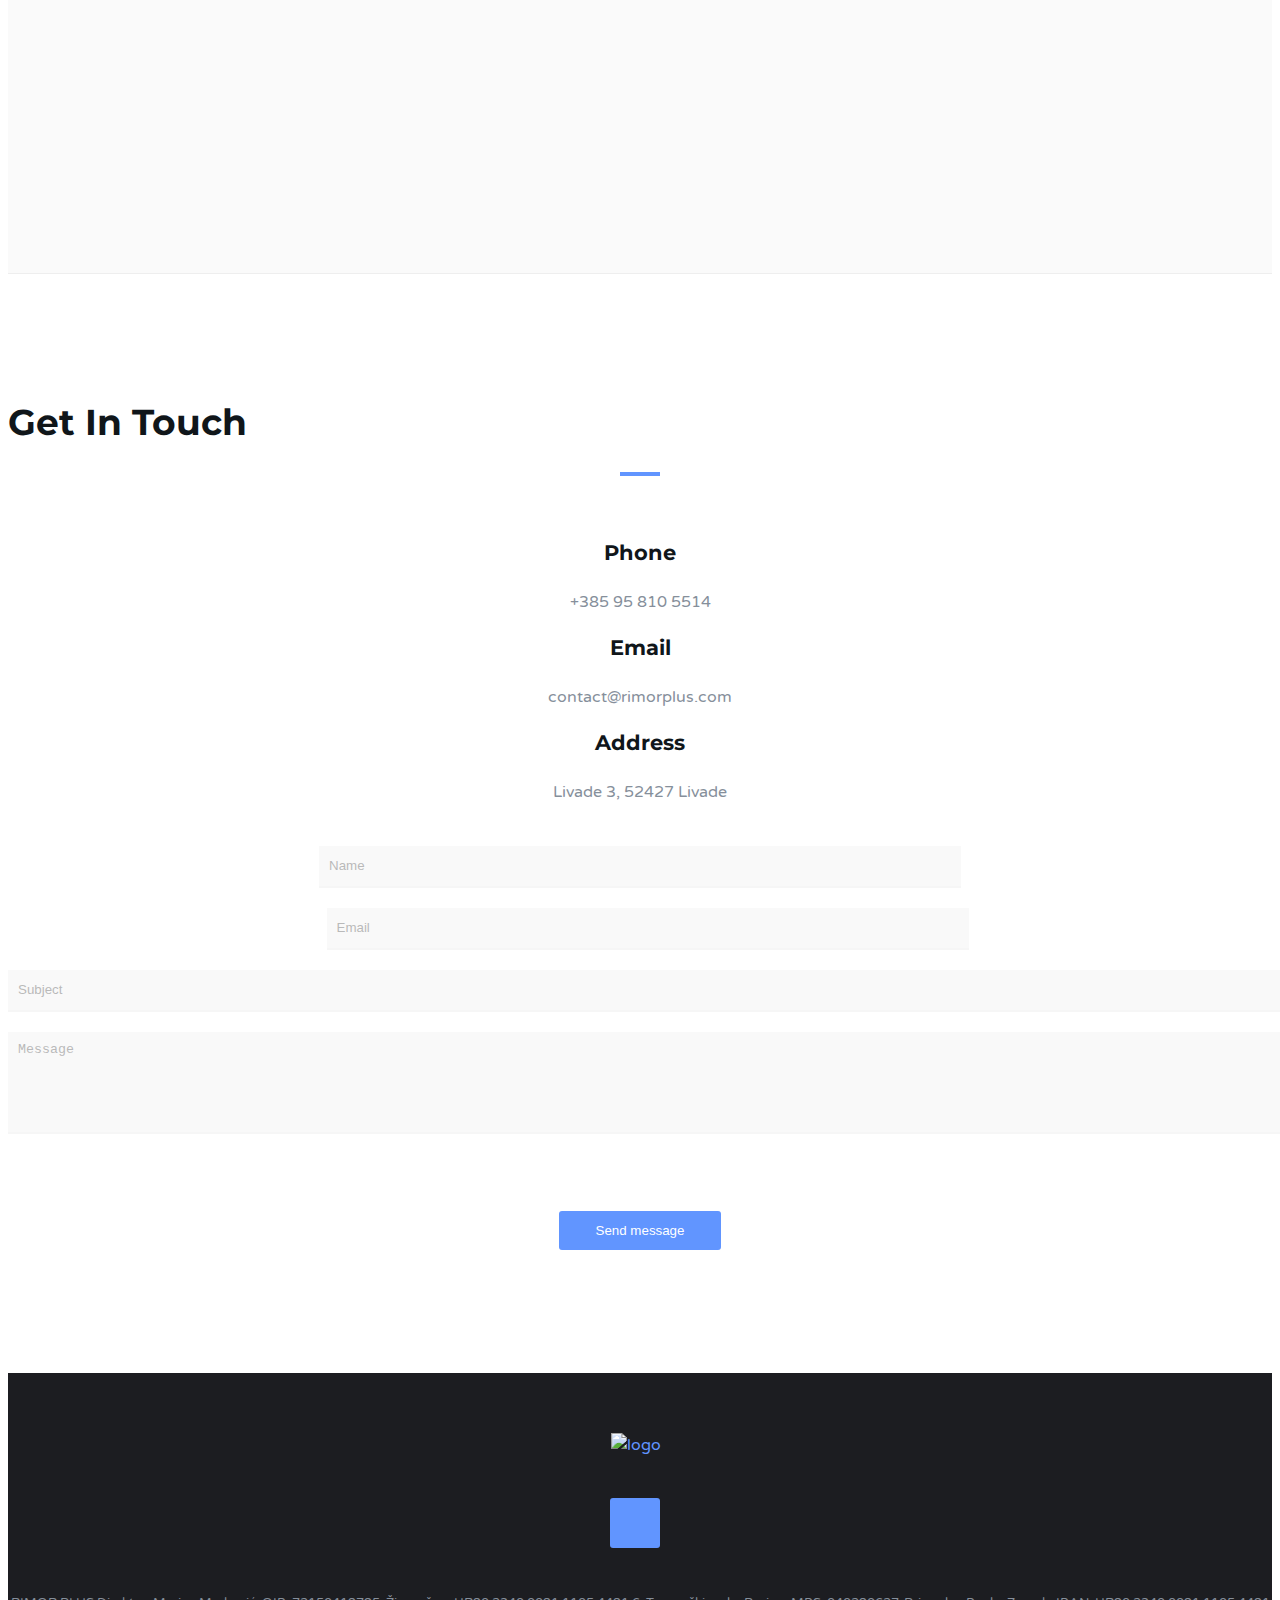
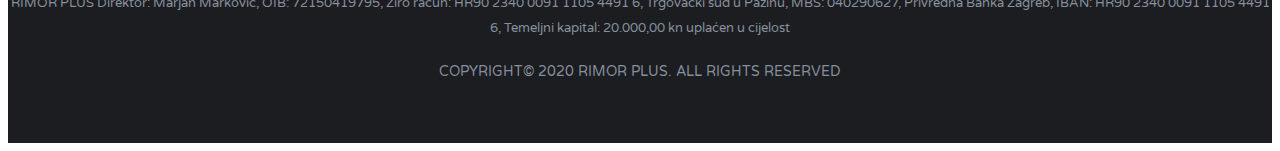
==== commit 4c569e23: "hotfix" ====
--- a/projects.html
+++ b/projects.html
@@ -424,7 +424,7 @@
 					<div class="contact">
 						<i class="fa fa-phone"></i>
 						<h3>Phone</h3>
-						<p>512-421-3940</p>
+						<p>+385 95 810 5514</p>
 					</div>
 				</div>
 				<!-- /contact -->
@@ -434,7 +434,7 @@
 					<div class="contact">
 						<i class="fa fa-envelope"></i>
 						<h3>Email</h3>
-						<p>email@support.com</p>
+						<p>contact@rimorplus.com</p>
 					</div>
 				</div>
 				<!-- /contact -->
@@ -444,7 +444,7 @@
 					<div class="contact">
 						<i class="fa fa-map-marker"></i>
 						<h3>Address</h3>
-						<p>1739 Bubby Drive</p>
+						<p>Livade 3, 52427 Livade</p>
 					</div>
 				</div>
 				<!-- /contact -->
@@ -493,7 +493,7 @@
 
 					<!-- footer follow -->
 					<ul class="footer-follow">
-						<li><a href="https://www.linkedin.com/company/rimor-plus"><i class="fa fa-linkedin"></i></a></li>
+						<li><a href="https://www.linkedin.com/company/rimor-plus" target="_blank"><i class="fa fa-linkedin"></i></a></li>
 					</ul>
 					<!-- /footer follow -->
 					<div class="info-footer">
